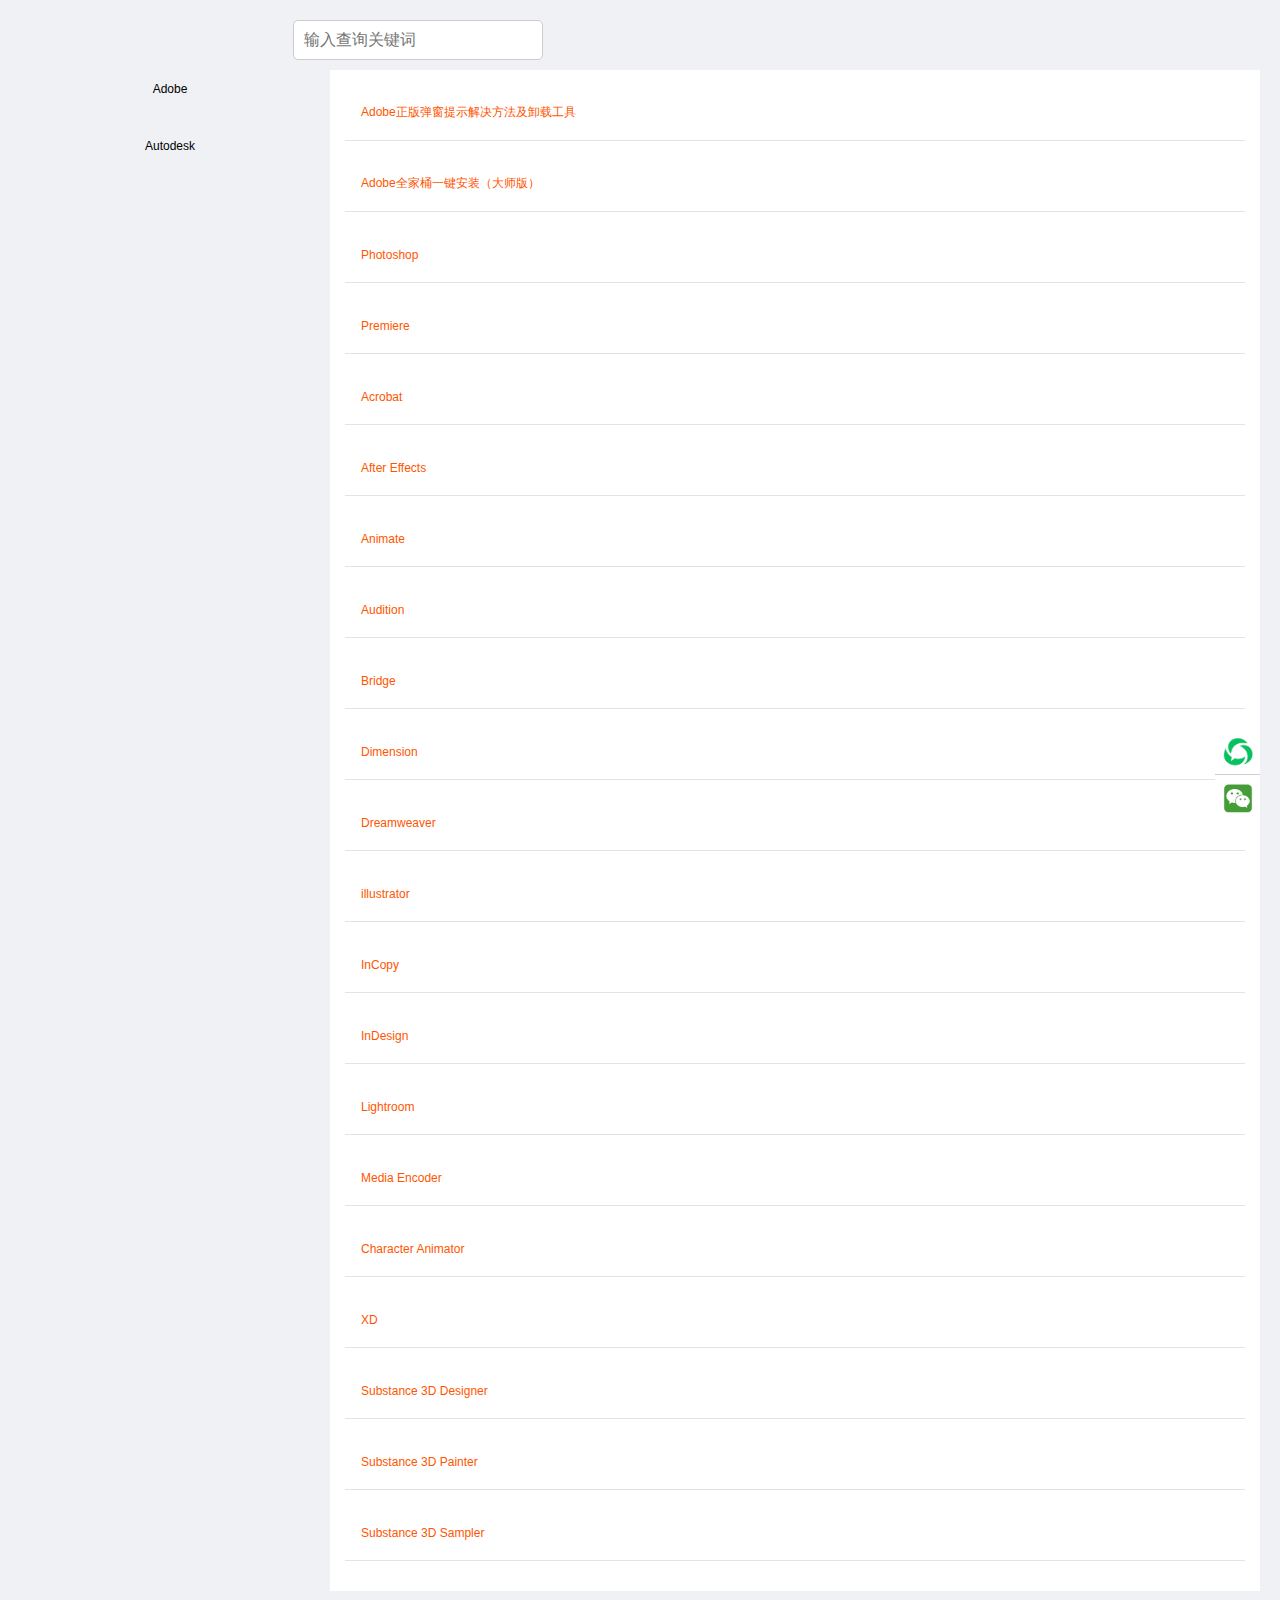
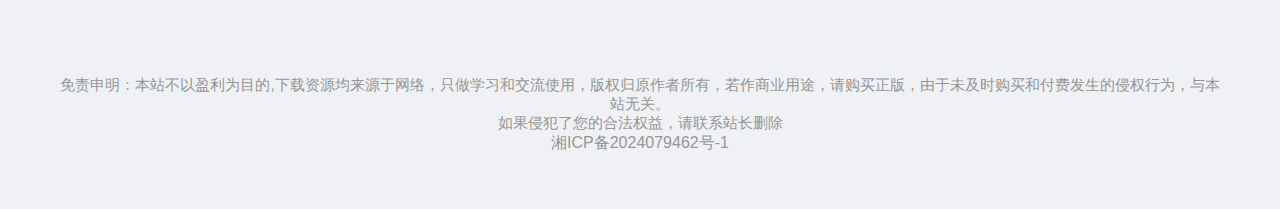
==== index.html @ 41252986 "1111" ====
<!DOCTYPE html>
<html lang="zh-Hans">
<head>
    <meta http-equiv="Content-Type" content="text/html; charset=UTF-8">

    <meta name="viewport" content="width=device-width, initial-scale=1.0">
    <title>光速软件</title>
    <link rel="icon" href="image/logo.png" type="image/x-icon">
    <link rel="stylesheet" href="css/index.css">
    <link rel="stylesheet" href="css/hm.css">
    <link rel="stylesheet" href="css/font_4030460_xd1n66hk97.css">
    <meta name="viewport" content="width=device-width, initial-scale=1.0">
    <script async src="https://www.googletagmanager.com/gtag/js?id=G-ZRT42NRY3V"></script>
    <script src="js/lan.js"></script>
    <script>
        window.dataLayer = window.dataLayer || [];

        function gtag() {
            dataLayer.push(arguments);
        }

        gtag('js', new Date());

        gtag('config', 'G-ZRT42NRY3V');
    </script>
</head>
<body mpa-version="9.1.1" mpa-extension-id="ibefaeehajgcpooopoegkifhgecigeeg">
<div class="search-container">
    <input type="text" id="searchInput" placeholder="输入查询关键词">
    <div id="dropdown" class="dropdown-menu"></div>
</div>
<div class="neirong">
    <div id="ruanjian" class="ruanjian">
        <div class="sidebar">
            <div id="rj" class="mulu" onclick="replaceContent('Adobe')">Adobe</div>
            <div id="jm" class="mulu" onclick="replaceContent('Autodesk')">Autodesk</div>
        </div>
        <div id="xiazai" class="xiazai">
            <div class="sw-title" onclick="toggleMenu(&#39;menu103&#39;, &#39;.sw-title103 .icon-icon_zuo&#39;)">
                    <span class="cursor sw-title103">
                        <i class="iconfont icon-icon_zuo down-arrow"></i>
                        <span style="margin-left: 10px;">Adobe正版弹窗提示解决方法及卸载工具
                        </span>
                    </span>
            </div>
            <div class="sw-item" id="menu103" style="display: none;">
                <div class="dlink">
                    <div class="link">
                        <img src="../image/lan.gif" data-src="ruanjian/image/adobe1.png" alt="Icon"
                             style="width: 25px; height: 25px; margin-left: 15px; border-radius: 10px;">
                        <a href="https://pan.quark.cn/s/2c8c87ca790f" target="_blank">Adobe正版弹窗提示解决方法及卸载工具</a>
                    </div>
                </div>
            </div>
            <div class="sw-title" onclick="toggleMenu(&#39;menu102&#39;, &#39;.sw-title102 .icon-icon_zuo&#39;)">
                    <span class="cursor sw-title102">
                        <i class="iconfont icon-icon_zuo down-arrow"></i>
                        <span style="margin-left: 10px;">Adobe全家桶一键安装（大师版）
                        </span>
                    </span>
            </div>
            <div class="sw-item" id="menu102" style="display: none;">
                <div class="dlink">
                    <div class="link">
                        <img src="../image/lan.gif" data-src="ruanjian/image/adobe1.png" alt="Icon"
                             style="width: 25px; height: 25px; margin-left: 15px; border-radius: 10px;">
                        <a href="https://pan.xunlei.com/s/VNqvPYjEjiKYJL6I2T5x1tEZA1?pwd=2b22#" target="_blank">Adobe 2024全家桶</a>
                    </div>
                </div>
            </div>
            <div class="sw-title" onclick="toggleMenu(&#39;menu1&#39;, &#39;.sw-title1 .icon-icon_zuo&#39;)">
                    <span class="cursor sw-title1">
                        <i class="iconfont icon-icon_zuo down-arrow"></i>
                        <span style="margin-left: 10px;">Photoshop
                        </span>
                    </span>
            </div>
            <div class="sw-item" id="menu1" style="display: none;">
                <div class="dlink">
                    <div class="link">
                        <img src="../image/lan.gif" data-src="image/Adobe%20Ps.svg" alt="Icon"
                             style="width: 25px; height: 25px; margin-left: 15px; border-radius: 10px;">
                        <a href="https://pan.xunlei.com/s/VO2e8FbjU6fLVr3q7qOLEqAyA1?pwd=mzqv#" target="_blank">Photoshop 2024 25.11</a>
                    </div>
                </div>
                <div class="dlink">
                    <div class="link">
                        <img src="../image/lan.gif" data-src="image/Adobe%20Ps.svg" alt="Icon"
                             style="width: 25px; height: 25px; margin-left: 15px; border-radius: 10px;">
                        <a href="https://pan.xunlei.com/s/VNtV4537bKFO6WXQ0riFUqqMA1?pwd=36fd#" target="_blank">Photoshop 2024</a>
                    </div>
                </div>
            </div>
            <div class="sw-title" onclick="toggleMenu(&#39;menu2&#39;, &#39;.sw-title2 .icon-icon_zuo&#39;)">
                    <span class="cursor sw-title2">
                        <i class="iconfont icon-icon_zuo down-arrow"></i>
                        <span style="margin-left: 10px;">Premiere</span>
                    </span>
            </div>
            <div class="sw-item" id="menu2" style="display: none;">
                <div class="dlink">
                    <div class="link">
                        <img src="../image/lan.gif" data-src="image/Adobe%20Pr.svg" alt="Icon"
                             style="width: 25px; height: 25px; margin-left: 15px; border-radius: 10px;">
                        <a href="https://pan.xunlei.com/s/VNzKEIqjTZFwhtNgFMYetYjhA1?pwd=7q4j#" target="_blank">Premiere 2024 24.4.1</a>
                    </div>
                </div>
                <div class="dlink">
                    <div class="link">
                        <img src="../image/lan.gif" data-src="image/Adobe%20Pr.svg" alt="Icon"
                             style="width: 25px; height: 25px; margin-left: 15px; border-radius: 10px;">
                        <a href="https://pan.quark.cn/s/8e64341b3ab7" target="_blank">Premiere 2024</a>
                    </div>
                </div>
            </div>
            <div class="sw-title" onclick="toggleMenu(&#39;menu3&#39;, &#39;.sw-title3 .icon-icon_zuo&#39;)">
                                <span class="cursor sw-title3">
                                    <i class="iconfont icon-icon_zuo down-arrow"></i>
                                    <span style="margin-left: 10px;">Acrobat</span>
                                </span>
            </div>
            <div class="sw-item" id="menu3" style="display: none;">
                <div class="dlink">
                    <div class="link">
                        <img src="../image/lan.gif" data-src="image/acrobat-reader.svg" alt="Icon"
                             style="width: 25px; height: 25px; margin-left: 15px; border-radius: 10px;">
                        <a href="https://pan.xunlei.com/s/VNudty76y7mUgXwCAKKdh-aGA1?pwd=mpzc#" target="_blank">Acrobat DC 2024</a>
                    </div>
                </div>
            </div>
            <div class="sw-title" onclick="toggleMenu(&#39;menu4&#39;, &#39;.sw-title4 .icon-icon_zuo&#39;)">
                    <span class="cursor sw-title4">
                        <i class="iconfont icon-icon_zuo down-arrow"></i>
                        <span style="margin-left: 10px;">After Effects</span>
                    </span>
            </div>
            <div class="sw-item" id="menu4" style="display: none;">
                <div class="dlink">
                    <div class="link">
                        <img src="../image/lan.gif" data-src="image/Adobe%20Ae.svg" alt="Icon"
                             style="width: 25px; height: 25px; margin-left: 15px; border-radius: 10px;">
                        <a href="https://pan.quark.cn/s/bebbfc5ec849" target="_blank">After Effects 2024</a>
                    </div>
                </div>
            </div>
            <div class="sw-title" onclick="toggleMenu(&#39;menu5&#39;, &#39;.sw-title5 .icon-icon_zuo&#39;)">
                    <span class="cursor sw-title5">
                        <i class="iconfont icon-icon_zuo down-arrow"></i>
                        <span style="margin-left: 10px;">Animate</span>
                    </span>
            </div>
            <div class="sw-item" id="menu5" style="display: none;">
                <div class="dlink">
                    <div class="link">
                        <img src="../image/lan.gif" data-src="image/Adobe%20An.svg" alt="Icon"
                             style="width: 25px; height: 25px; margin-left: 15px; border-radius: 10px;">
                        <a href="https://pan.quark.cn/s/de5ef2f437f2" target="_blank">Animate 2024</a>
                    </div>
                </div>
            </div>
            <div class="sw-title" onclick="toggleMenu(&#39;menu6&#39;, &#39;.sw-title6 .icon-icon_zuo&#39;)">
                    <span class="cursor sw-title6">
                        <i class="iconfont icon-icon_zuo down-arrow"></i>
                        <span style="margin-left: 10px;">Audition</span>
                    </span>
            </div>
            <div class="sw-item" id="menu6" style="display: none;">
                <div class="dlink">
                    <div class="link">
                        <img src="../image/lan.gif" data-src="image/Adobe%20Au.svg" alt="Icon"
                             style="width: 25px; height: 25px; margin-left: 15px; border-radius: 10px;">
                        <a href="https://pan.quark.cn/s/5743d2e132d9" target="_blank">Audition 2024</a>
                    </div>
                </div>
            </div>
            <div class="sw-title" onclick="toggleMenu(&#39;menu7&#39;, &#39;.sw-title7 .icon-icon_zuo&#39;)">
                                <span class="cursor sw-title7">
                                    <i class="iconfont icon-icon_zuo down-arrow"></i>
                                    <span style="margin-left: 10px;">Bridge</span>
                                </span>
            </div>
            <div class="sw-item" id="menu7" style="display: none;">
                <div class="dlink">
                    <div class="link">
                        <img src="../image/lan.gif" data-src="image/Adobe%20Br.svg" alt="Icon"
                             style="width: 25px; height: 25px; margin-left: 15px; border-radius: 10px;">
                        <a href="https://pan.quark.cn/s/fc6a4c4309b6" target="_blank">Bridge 2024</a>
                    </div>
                </div>
            </div>
            <div class="sw-title" onclick="toggleMenu(&#39;menu9&#39;, &#39;.sw-title9 .icon-icon_zuo&#39;)">
                                <span class="cursor sw-title9">
                                    <i class="iconfont icon-icon_zuo down-arrow"></i>
                                    <span style="margin-left: 10px;">Dimension</span>
                                </span>
            </div>
            <div class="sw-item" id="menu9" style="display: none;">
                <div class="dlink">
                    <div class="link">
                        <img src="../image/lan.gif" data-src="image/ADOBE%20DN.svg" alt="Icon"
                             style="width: 25px; height: 25px; margin-left: 15px; border-radius: 10px;">
                        <a href="https://pan.xunlei.com/s/VNrA33SsYPeEr0uvig__TDpiA1?pwd=mf7v#" target="_blank">Dimension 2022</a>
                    </div>
                </div>
            </div>
            <div class="sw-title" onclick="toggleMenu(&#39;menu10&#39;, &#39;.sw-title10 .icon-icon_zuo&#39;)">
                                <span class="cursor sw-title10">
                                    <i class="iconfont icon-icon_zuo down-arrow"></i>
                                    <span style="margin-left: 10px;">Dreamweaver</span>
                                </span>
            </div>
            <div class="sw-item" id="menu10" style="display: none;">
                <div class="dlink">
                    <div class="link">
                        <img src="../image/lan.gif" data-src="image/Adobe%20Dw.svg" alt="Icon"
                             style="width: 25px; height: 25px; margin-left: 15px; border-radius: 10px;">
                        <a href="https://pan.quark.cn/s/5243fe6e7e44" target="_blank">Dreamweaver 2021</a>
                    </div>
                </div>
            </div>
            <div class="sw-title" onclick="toggleMenu(&#39;menu11&#39;, &#39;.sw-title11 .icon-icon_zuo&#39;)">
                                <span class="cursor sw-title11">
                                    <i class="iconfont icon-icon_zuo down-arrow"></i>
                                    <span style="margin-left: 10px;">illustrator</span>
                                </span>
            </div>
            <div class="sw-item" id="menu11" style="display: none;">
                <div class="dlink">

                    <div class="link">
                        <img src="../image/lan.gif" data-src="image/Adobe%20Ai.svg" alt="Icon"
                             style="width: 25px; height: 25px; margin-left: 15px; border-radius: 10px;">
                        <a href="https://pan.quark.cn/s/42eea2b2364f" target="_blank">illustrator 2024</a>
                    </div>
                </div>
            </div>
            <div class="sw-title" onclick="toggleMenu(&#39;menu12&#39;, &#39;.sw-title12 .icon-icon_zuo&#39;)">
                                <span class="cursor sw-title12">
                                    <i class="iconfont icon-icon_zuo down-arrow"></i>
                                    <span style="margin-left: 10px;">InCopy</span>
                                </span>
            </div>
            <div class="sw-item" id="menu12" style="display: none;">
                <div class="dlink">
                    <div class="link">
                        <img src="../image/lan.gif" data-src="image/Adobe%20Ic.svg" alt="Icon"
                             style="width: 25px; height: 25px; margin-left: 15px; border-radius: 10px;">
                        <a href="https://pan.quark.cn/s/b251599d9655" target="_blank">InCopy 2024</a>
                    </div>
                </div>
            </div>
            <div class="sw-title" onclick="toggleMenu(&#39;menu13&#39;, &#39;.sw-title13 .icon-icon_zuo&#39;)">
                                <span class="cursor sw-title11">
                                    <i class="iconfont icon-icon_zuo down-arrow"></i>
                                    <span style="margin-left: 10px;">InDesign</span>
                                </span>
            </div>
            <div class="sw-item" id="menu13" style="display: none;">
                <div class="dlink">
                    <div class="link">
                        <img src="../image/lan.gif" data-src="image/Adobe%20Id.svg" alt="Icon"
                             style="width: 25px; height: 25px; margin-left: 15px; border-radius: 10px;">
                        <a href="https://pan.quark.cn/s/0a7dee88a8ca" target="_blank">InDesign 2024</a>
                    </div>
                </div>
            </div>
            <div class="sw-title" onclick="toggleMenu(&#39;menu14&#39;, &#39;.sw-title14 .icon-icon_zuo&#39;)">
                                <span class="cursor sw-title14">
                                    <i class="iconfont icon-icon_zuo down-arrow"></i>
                                    <span style="margin-left: 10px;">Lightroom</span>
                                </span>
            </div>
            <div class="sw-item" id="menu14" style="display: none;">
                <div class="dlink">
                    <div class="link">
                        <img src="../image/lan.gif" data-src="image/lrc.ico" alt="Icon"
                             style="width: 25px; height: 25px; margin-left: 15px; border-radius: 10px;">
                        <a href="https://pan.xunlei.com/s/VO2Y_fknSgCaigdmSlv94MkDA1?pwd=zd38#" target="_blank">Lightroom Classic 2024 13.4</a>
                    </div>
                </div>
                <div class="dlink">
                    <div class="link">
                        <img src="../image/lan.gif" data-src="image/lrc.ico" alt="Icon"
                             style="width: 25px; height: 25px; margin-left: 15px; border-radius: 10px;">
                        <a href="https://pan.xunlei.com/s/VNtV4-0FuW16lvT7afc5PxKhA1?pwd=k4yu#" target="_blank">Lightroom Classic 2024</a>
                    </div>
                </div>
            </div>
            <div class="sw-title" onclick="toggleMenu(&#39;menu16&#39;, &#39;.sw-title16 .icon-icon_zuo&#39;)">
                                <span class="cursor sw-title16">
                                    <i class="iconfont icon-icon_zuo down-arrow"></i>
                                    <span style="margin-left: 10px;">Media Encoder</span>
                                </span>
            </div>
            <div class="sw-item" id="menu16" style="display: none;">
                <div class="dlink">
                    <div class="link">
                        <img src="../image/lan.gif" data-src="ruanjian/image/me.png" alt="Icon"
                             style="width: 25px; height: 25px; margin-left: 15px; border-radius: 10px;">
                        <a href="https://pan.xunlei.com/s/VNsqpyQLCKu60bdbzIOpTOw1A1?pwd=6ii9#" target="_blank">Media Encoder 2024</a>
                    </div>
                </div>
            </div>
            <div class="sw-title" onclick="toggleMenu(&#39;menu17&#39;, &#39;.sw-title17 .icon-icon_zuo&#39;)">
                                <span class="cursor sw-title17">
                                    <i class="iconfont icon-icon_zuo down-arrow"></i>
                                    <span style="margin-left: 10px;">Character Animator</span>
                                </span>
            </div>
            <div class="sw-item" id="menu17" style="display: none;">
                <div class="dlink">
                    <div class="link">
                        <img src="../image/lan.gif" data-src="ruanjian/image/Character.png" alt="Icon"
                             style="width: 25px; height: 25px; margin-left: 15px; border-radius: 10px;">
                        <a href="https://pan.xunlei.com/s/VNo6NWnoyyhzSlT13cCYGVWeA1?pwd=gayx" target="_blank">Character Animator 2024</a>
                    </div>
                </div>
            </div>
            <div class="sw-title" onclick="toggleMenu(&#39;menu18&#39;, &#39;.sw-title18 .icon-icon_zuo&#39;)">
                                <span class="cursor sw-title18">
                                    <i class="iconfont icon-icon_zuo down-arrow"></i>
                                    <span style="margin-left: 10px;">XD</span>
                                </span>
            </div>
            <div class="sw-item" id="menu18" style="display: none;">
                <div class="dlink">
                    <div class="link">
                        <img src="../image/lan.gif" data-src="ruanjian/image/XD.png" alt="Icon"
                             style="width: 25px; height: 25px; margin-left: 15px; border-radius: 10px;">
                        <a href="https://pan.xunlei.com/s/VNqaFGeuFJ9XqL05KHqPo0IcA1?pwd=8xgw#" target="_blank">Adobe XD 55.1</a>
                    </div>
                </div>
            </div>
            <div class="sw-title" onclick="toggleMenu(&#39;menu19&#39;, &#39;.sw-title19 .icon-icon_zuo&#39;)">
                                <span class="cursor sw-title19">
                                    <i class="iconfont icon-icon_zuo down-arrow"></i>
                                    <span style="margin-left: 10px;">Substance 3D Designer</span>
                                </span>
            </div>
            <div class="sw-item" id="menu19" style="display: none;">
                <div class="dlink">
                    <div class="link">
                        <img src="../image/lan.gif" data-src="ruanjian/image/111/ds.png" alt="Icon"
                             style="width: 25px; height: 25px; margin-left: 15px; border-radius: 10px;">
                        <a href="https://pan.xunlei.com/s/VNx_f1B0gXkn-5i91GhYMNRNA1?pwd=ak5b#" target="_blank">Substance 3D 2024</a>
                    </div>
                </div>
            </div>
            <div class="sw-title" onclick="toggleMenu(&#39;menu20&#39;, &#39;.sw-title20 .icon-icon_zuo&#39;)">
                                <span class="cursor sw-title20">
                                    <i class="iconfont icon-icon_zuo down-arrow"></i>
                                    <span style="margin-left: 10px;">Substance 3D Painter</span>
                                </span>
            </div>
            <div class="sw-item" id="menu20" style="display: none;">
                <div class="dlink">
                    <div class="link">
                        <img src="../image/lan.gif" data-src="ruanjian/image/111/pt.png" alt="Icon"
                             style="width: 25px; height: 25px; margin-left: 15px; border-radius: 10px;">
                        <a href="https://pan.xunlei.com/s/VNx_f1B0gXkn-5i91GhYMNRNA1?pwd=ak5b#" target="_blank">Substance 3D 2024</a>
                    </div>
                </div>
            </div>
            <div class="sw-title" onclick="toggleMenu(&#39;menu21&#39;, &#39;.sw-title21 .icon-icon_zuo&#39;)">
                                <span class="cursor sw-title21">
                                    <i class="iconfont icon-icon_zuo down-arrow"></i>
                                    <span style="margin-left: 10px;">Substance 3D Sampler</span>
                                </span>
            </div>
            <div class="sw-item" id="menu21" style="display: none;">
                <div class="dlink">
                    <div class="link">
                        <img src="../image/lan.gif" data-src="ruanjian/image/111/sa.png" alt="Icon"
                             style="width: 25px; height: 25px; margin-left: 15px; border-radius: 10px;">
                        <a href="https://pan.xunlei.com/s/VNx_f1B0gXkn-5i91GhYMNRNA1?pwd=ak5b#" target="_blank">Substance 3D 2024</a>
                    </div>
                </div>
            </div>
        </div>

    </div>
    <!-- 在HTML中添加图标 -->
    <div class="bottom-right">
        <div class="icon-wechat tooltip bottom-icon">
            <span class="icon-link">
                <!-- 使用<img>标签来引入本地的图标 -->
                <span class="icon"><img src="image/gzhlog.jpg" alt="公众号图标"></span>
                <span class="text">关注公众号</span>
            </span>
            <div class="qrcode">
                <img src="image/vxgzh.jpg" alt="公众号二维码">
            </div>
        </div>
        <div class="icon-appreciation tooltip bottom-icon">
                <span class="icon-link">
                    <!-- 使用<img>标签来引入本地的图标 -->
                    <span class="icon"><img src="image/wxlog.jpg" alt="微信图标"></span>
                    <span class="text">添加微信</span>
                </span>
            <div class="qrcode">
                <img src="image/wx.jpg" alt="微信二维码">
            </div>
        </div>
    </div>
</div>
<!--<div class="ad" style="display: block;">-->
<!--    <a href="http://saler.uuhfl.com/saller-h5/search/v2?type=shop&accountId=28103">-->
<!--        <img src="image/dhk.png" alt="图标" title="点击领取">-->
<!--    </a>-->
<!--</div>-->
<!--<div class="ad" style="display: block;">-->
<!--    <a href="https://app.gantanhao.com/#/pages/login/login?from=BCCF">-->
<!--        <img src="ruanjian/image/daili.jpg" alt="图标" title="点击领取">-->
<!--    </a>-->
<!--</div>-->
<footer>
    <p style="font-size: 15px;">
        免责申明：本站不以盈利为目的,下载资源均来源于网络，只做学习和交流使用，版权归原作者所有，若作商业用途，请购买正版，由于未及时购买和付费发生的侵权行为，与本站无关。</p>
    <p style="font-size: 15px;">如果侵犯了您的合法权益，请联系站长删除</p>

    <a href="https://beian.miit.gov.cn">
        湘ICP备2024079462号-1
    </a>
</footer>
<script src="js/index.js"></script>
<script src="js/hm.js"></script>
<script>
    var currentPage = "Adobe";
</script>
</body>
</html>
---- css/index.css ----
* {
    padding: 0;
    margin: 0;
    text-decoration: none;
    list-style: none;
    font-family: -apple-system, HarmonyOS_Regular, HarmonyOS_Medium, BlinkMacSystemFont, Segoe UI, Roboto, Helvetica Neue, Arial, Noto Sans, sans-serif, Apple Color Emoji, Segoe UI Emoji, Segoe UI Symbol, Noto Color Emoji !important;
}

a, a:link, a:visited, a:hover, a:active {
    text-decoration: none;
    color: inherit;
}

body {
    background-color: rgb(239, 241, 245);

}

.header {
    display: flex;
    background-color: rgb(252, 187, 123);
    height: 0;
    justify-content: center;
    align-items: center;
}

.navbar {
    width: 100%;
    height: 100px;
    display: flex;
    background-color: #f2f2f2;
    justify-content: center; /* 居中显示 */
    overflow: hidden;
}



/* 导航链接样式 */
.navbar div {
    float: left;
    display: block;
    color: rgb(148, 127, 32);
    text-align: center;
    padding: 14px 16px;
    text-decoration: none;
    justify-content: center;
    font-size: 30px;
}

/* 鼠标悬停效果 */
.navbar div:hover {
    background-color: rgb(214, 218, 224);
    color: black;
}

.lanmu {
    display: flex;
    height: 35px;
    margin: 25px;
    justify-content: center;
    align-items: center;
    background-color: rgb(239, 241, 245);
    border-radius: 5px;
}

.logo {
    display: flex;
    flex-direction: column;
    align-items: center;
}

.logo img {
    height: 0;
    width: 0;
}

.jieshao {
    display: flex;
    height: 100px;
    justify-content: center;
    align-items: center;
    color: rgb(148, 127, 32);
    font-size: 18px;
}

.jieshao a {
    height: 40px;
    display: flex;
    width: 700px;
    justify-content: center;
    align-items: center;
    border-bottom: 1px solid rgb(214, 218, 224);
    padding-bottom: 15px;
}

.neirong {
    display: flex;
    justify-content: center;
    align-items: center;
    padding-bottom: 50px;
    margin-left: 21%;
    width: 60%;
}

.ruanjian {
    display: flex;
    width: 100%;
    justify-content: center;
    height: auto;
}

.sidebar {
    display: flex;
    flex-direction: column;
    width: 15%;
}

.mulu {
    display: flex;
    height: 43px;
    margin: 2px;
    padding: 5px;
    justify-content: center;
    align-items: center;
    background-color: rgb(239, 241, 245);
    border-radius: 5px;
    font-size: 20px;
    font-weight: 500;
}

/* 鼠标悬停效果 */
.mulu:hover {
    background-color: rgb(214, 218, 224);
    color: black;
}

.xiazai {
    display: block;
    width: 85%;
    flex-wrap: wrap;
    margin-left: 10px;
    margin-top: 10px;
    background-color: white;
    padding: 15px;
}

.shiping div{
    float: left;
    padding: 14px 16px;
}

.video-image-container{
    position: relative;
    width: 150px;
    height: 150px;
    margin: 0 auto;
}

.video-image-container a img{
    position: relative;
    width: 150px;
    height: 120px;
    margin: 0 auto;
}

/* 鼠标悬停效果 */
.video-image-container:hover {
    background-color: rgb(214, 218, 224);
    color: black;
}

.sw-title {
    cursor: pointer;
    display: flex;
    height: 55px;
    align-items: center;
    color: #ff5500;
    font-size: 22px;
    font-weight: 500;
    margin-bottom: 15px;
    border-bottom: 1px solid rgb(224, 228, 233);
}

.sw-item img {
    width: 800px;
}

.sw-title span {
    display: flex;
    align-items: center;
}

.down-arrow {
    align-self: center;
    color: #ff5d5d;
    cursor: pointer;
    display: inline-block;
    margin: 0 -8px 0 0;
    vertical-align: middle;
    transition: .1s linear;
}

.cursor {
    cursor: pointer;
}

i.iconfont {
    font-size: 18px;
    font-weight: bold;
}

.sw-item {
    display: flex;
    flex-wrap: wrap;
}

.dlink {
    display: flex;
    width: 50%;
}

.link {
    display: flex;
    margin: 10px;
    width: 300px;
    height: 50px;
    align-items: center;
    background-color: rgba(247, 247, 247, 0.822);
    border-radius: 8px;
    transition: background-color 1s;
    cursor: pointer;

}

.link:hover {
    background-color: #ffe59d; /* 设置鼠标悬停时的背景颜色 */
}

.link a {
    width: 500px;
    font-size: 18px;
    margin: 5px;
    font-weight: 500;
    color: rgba(0, 0, 0, 0.9);
}

.ad {
    position: absolute;
    top: 190px;
    margin-left: 10px;
    /*margin-left: 82%;*/
    display: none;
    width: 19%;
}

.ad img {
    position: relative;
    width: 100%;
    align-items: center;
}

.ad-text {
    display: block;
    font-size: 13px;
}



#xunlei{
    animation: blinker 1s linear infinite;
}

#kuake{
    animation: blinker 1s linear infinite;
}

.lad1 {
    position: absolute;
    top: 50px;
    margin-left: 10px;
    display: none;
    width: 19%;
}

.lad1 .dlink .link a{
    color: #ff5d5d;
    font-size: 22px;
}

.lad2 {
    position: absolute;
    top: 110px;
    margin-left: 10px;
    display: none;
    width: 19%;
}

.lad2 .dlink .link a{
    color: #ff5d5d;
    font-size: 22px;
}

@keyframes blinker {
    0% {
        opacity: 1;
    }
    50% {
        opacity: 0;
    }
    100% {
        opacity: 1;
    }
}

.lad {
    position: absolute;
    top: 400px;
    margin-left: 10px;
    display: none;
    width: 19%;
}

.lad img {
    position: relative;
    width: 100%;
    align-items: center;
}

.lad-text {
    display: block;
    font-size: 13px;
}

.bottom-right {
    display: block;
    width: 60px;
    position: fixed;
    right: 5px;
    bottom: 80px;
    right: 20px;
}

.tooltip {
    height: 65px;
}

.icon-wechat {
    border-bottom: 1px solid #cecece; /* 在.icon-wechat下方添加一条线 */
}

.bottom-icon {
    display: flex;
    justify-content: center;
    align-items: center;
    position: relative; /* 设置为relative以便内部的absolute元素可以相对于这个元素定位 */
}

.tooltip {
    cursor: pointer; /* 当鼠标悬停在图标上时，光标变为手掌形状 */
}

.icon-link .icon img {
    position: absolute;
    top: 50%;
    left: 50%;
    transform: translate(-50%, -50%); /* 使用transform来确保元素完全居中 */
}

.tooltip {
    background-color: #fff;
}

.icon img {
    width: 40px; /* 设置图标的宽度 */
}

/* 默认情况下，隐藏二维码 */
.parent-element {
    position: relative; /* 设置为relative以便内部的absolute元素可以相对于这个元素定位 */
}

.parent-element:hover .qrcode {
    visibility: visible; /* 当鼠标悬停在父元素上时，二维码变为可见 */
    opacity: 1; /* 当鼠标悬停在父元素上时，二维码变为不透明 */
}

.qrcode {
    display: flex;
    justify-content: center;
    align-items: center;
    background-color: #b8b8b8;
    margin-right: 10px; /* 设置离右边图标的距离 */
    position: absolute;
    right: 100%; /* 这会将二维码图片放在元素的左边 */
    visibility: hidden; /* 默认情况下，二维码是隐藏的 */
    opacity: 0; /* 默认情况下，二维码是透明的 */
    transition: visibility 0.5s, opacity 0.5s linear; /* 这会在0.5秒内改变二维码的可见性和透明度 */
}

.qrcode img {
    width: 180px;
}

.icon-wechat:hover .qrcode,
.icon-appreciation:hover .qrcode {
    visibility: visible; /* 当鼠标悬停在图标上时，二维码变为可见 */
    opacity: 1; /* 当鼠标悬停在图标上时，二维码变为不透明 */
}

.qrcode img {
    margin: 10px;
}

/* 当鼠标悬停在图标上时，显示二维码 */
.icon-wechat:hover .qrcode,
.icon-appreciation:hover .qrcode {
    display: block;
}

/* 默认情况下，隐藏文字和二维码 */
.icon-link .text {
    display: none;
}

/* 默认情况下，显示图标 */
.icon-link .icon img {
    display: block;
}

/* 当鼠标悬停在图标上时，显示文字和二维码，隐藏图标 */
.icon-wechat:hover .text,
.icon-wechat:hover .qrcode,
.icon-appreciation:hover .text,
.icon-appreciation:hover .qrcode {
    display: block;
}

.icon-wechat:hover .icon img,
.icon-appreciation:hover .icon img {
    display: none;
}

/* 当鼠标悬停在图标上时，显示文字和二维码，隐藏图标 */
.icon-wechat:hover .text,
.icon-appreciation:hover .text {
    display: block;
    font-size: 14px; /* 设置文字大小 */
    color: rgb(42, 172, 177);
    font-weight: bold;
    text-align: center; /* 设置文字居中 */
}


footer {
    color: #969696;
    padding: 35px;
    text-align: center;
}

@media screen and (max-width: 1280px) {
    /* 当屏幕宽度小于等于1280px时应用的样式 */
    .ad {
        width: 0;
    }
    .search-container {
        margin-left: 0;
        position: relative;
        display: inline-block;
        width: 250px; /* 可以根据需要调整宽度 */
    }

    .lad {
        width: 0;
    }

    .jieshao a {
        width: 100%;
    }

    .dlink {
        width: 100%;
    }

    .link {
        width: auto;
        margin: 5px;
    }

    .link a {
        width: auto;
        font-size: 10px;
    }

    .neirong {
        width: 100%;
        margin-left: 0;
        justify-content: center;
    }

    .ruanjian {
        width: 100%;
        flex-direction: row;
    }

    .xiazai {
        width: 75%;
    }

    .sidebar {
        width: 25%;
    }

    .mulu {
        font-size: 12px;
    }

    .sw-title {
        font-size: 12px;
    }

    .bottom-right {
        width: 45px;
    }

    .icon img {
        width: 30px; /* 设置图标的宽度 */
    }

    .tooltip {
        height: 45px;
    }

    .navbar {
        height: 65px;
    }

    .lanmu {
        margin: 0;
    }
    .navbar div {
        font-size: 20px;
    }

    .lad1 {
        position: absolute;
        top: 0px;
        margin-left: -2px;
        display: none;
    }

    .lad1 .dlink .link a{
        font-size: 0;
    }

    .lad1 .dlink .link a img{
        width: 30px;
        height: 30px;
        margin: 2px;
    }

    .lad2 {
        position: absolute;
        top: 40px;
        margin-left: -2px;
        display: none;
    }

    .lad2 .dlink .link a{
        font-size: 0;
    }
    .lad2 .dlink .link a img{
        width: 30px;
        height: 30px;
        margin: 2px;
    }

}

@media screen and (max-width: 1080px) {
    .header {
        height: 240px;
    }

    .logo img {
        height: 242px;
        width: 400px;
    }
}
---- css/hm.css ----
/* 通用样式 */
body {
    font-family: Arial, sans-serif;
    margin: 20px;
}

/* 搜索容器样式 */
.search-container {
    margin-left: 22%;
    position: relative;
    display: inline-block;
    width: 250px; /* 可以根据需要调整宽度 */
}

/* 输入框样式 */
.search-container input[type="text"] {
    width: 100%;
    padding: 10px;
    font-size: 16px;
    border: 1px solid #ccc;
    border-radius: 5px; /* 圆角 */
    box-sizing: border-box; /* 保证内边距和边框不会影响宽度 */
    transition: border-color 0.3s ease; /* 平滑过渡效果 */
}

/* 输入框聚焦时样式 */
.search-container input[type="text"]:focus {
    border-color: #4CAF50; /* 绿色边框表示聚焦 */
    outline: none; /* 移除默认的聚焦轮廓 */
}

/* 下拉菜单样式 */
.dropdown-menu {
    position: absolute;
    top: 100%;
    left: 0;
    right: 0;
    background-color: #fff;
    border: 1px solid #ccc;
    border-radius: 0 0 5px 5px; /* 下拉菜单底部圆角 */
    max-height: 200px;
    overflow-y: auto;
    display: none;
    z-index: 1;
}

/* 下拉菜单选项样式 */
.dropdown-menu a {
    display: block;
    padding: 10px;
    text-decoration: none;
    color: #333;
    border-bottom: 1px solid #f0f0f0; /* 选项间的分隔线 */
}

/* 最后一个选项样式，移除底部边框 */
.dropdown-menu a:last-child {
    border-bottom: none;
}

/* 选项鼠标悬停样式 */
.dropdown-menu a:hover {
    background-color: #f0f0f0;
}
---- css/font_4030460_xd1n66hk97.css ----
@font-face {
  font-family: "iconfont"; /* Project id 4030460 */
  src: url('//at.alicdn.com/t/c/font_4030460_xd1n66hk97.woff2?t=1693228993278') format('woff2'),
       url('//at.alicdn.com/t/c/font_4030460_xd1n66hk97.woff?t=1693228993278') format('woff'),
       url('//at.alicdn.com/t/c/font_4030460_xd1n66hk97.ttf?t=1693228993278') format('truetype');
}

.iconfont {
  font-family: "iconfont" !important;
  font-size: 16px;
  font-style: normal;
  -webkit-font-smoothing: antialiased;
  -moz-osx-font-smoothing: grayscale;
}

.icon-icon_zuo:before {
  content: "\e64a";
}
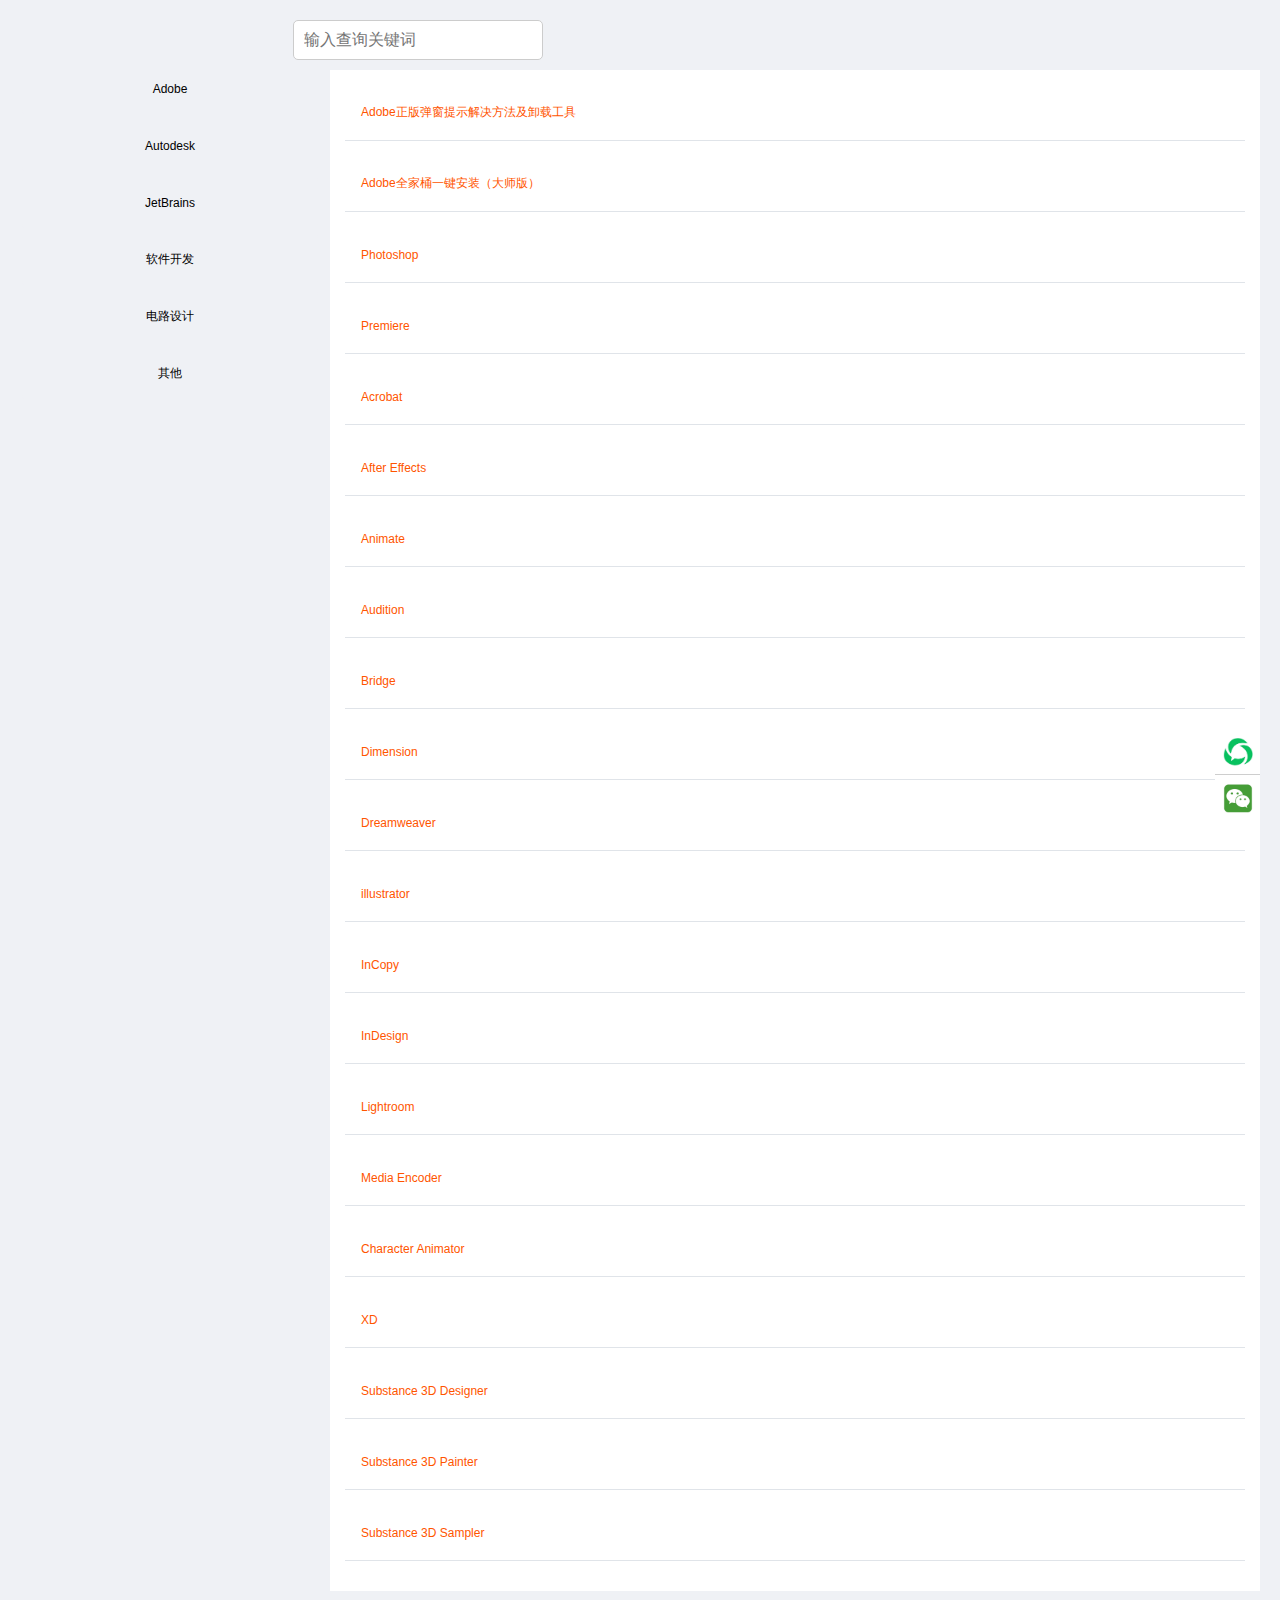
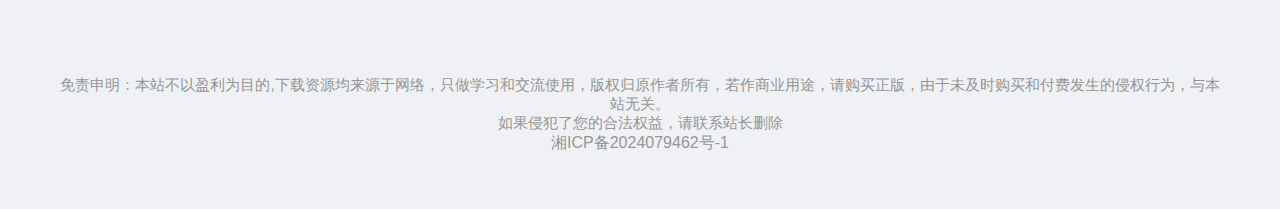
==== commit 4f6168e8: "1111" ====
--- a/index.html
+++ b/index.html
@@ -34,6 +34,12 @@
         <div class="sidebar">
             <div id="rj" class="mulu" onclick="replaceContent('Adobe')">Adobe</div>
             <div id="jm" class="mulu" onclick="replaceContent('Autodesk')">Autodesk</div>
+            <div id="jb" class="mulu" onclick="replaceContent('JetBrains')">JetBrains</div>
+            <div id="rjkf" class="mulu" onclick="replaceContent('软件开发')">软件开发</div>
+            <div id="dlsj" class="mulu" onclick="replaceContent('电路设计')">电路设计</div>
+            <div id="qt" class="mulu" onclick="replaceContent('其他')">其他</div>
+
+
         </div>
         <div id="xiazai" class="xiazai">
             <div class="sw-title" onclick="toggleMenu(&#39;menu103&#39;, &#39;.sw-title103 .icon-icon_zuo&#39;)">
@@ -64,7 +70,7 @@
                     <div class="link">
                         <img src="../image/lan.gif" data-src="ruanjian/image/adobe1.png" alt="Icon"
                              style="width: 25px; height: 25px; margin-left: 15px; border-radius: 10px;">
-                        <a href="https://pan.xunlei.com/s/VNqvPYjEjiKYJL6I2T5x1tEZA1?pwd=2b22#" target="_blank">Adobe 2024全家桶</a>
+                        <a href="https://pan.xunlei.com/s/VO9ZgMZTZlpVOEv1-7yc6UO0A1?pwd=yi7m#" target="_blank">Adobe 2024全家桶</a>
                     </div>
                 </div>
             </div>
@@ -80,14 +86,14 @@
                     <div class="link">
                         <img src="../image/lan.gif" data-src="image/Adobe%20Ps.svg" alt="Icon"
                              style="width: 25px; height: 25px; margin-left: 15px; border-radius: 10px;">
-                        <a href="https://pan.xunlei.com/s/VO2e8FbjU6fLVr3q7qOLEqAyA1?pwd=mzqv#" target="_blank">Photoshop 2024 25.11</a>
+                        <a href="https://pan.xunlei.com/s/VO9ZgitZthQJA3jech55lXDkA1?pwd=4r6e#" target="_blank">Photoshop 2024 25.11</a>
                     </div>
                 </div>
                 <div class="dlink">
                     <div class="link">
                         <img src="../image/lan.gif" data-src="image/Adobe%20Ps.svg" alt="Icon"
                              style="width: 25px; height: 25px; margin-left: 15px; border-radius: 10px;">
-                        <a href="https://pan.xunlei.com/s/VNtV4537bKFO6WXQ0riFUqqMA1?pwd=36fd#" target="_blank">Photoshop 2024</a>
+                        <a href="https://pan.xunlei.com/s/VO9Zh0nwU-HW8ZfEfbRkbBBSA1?pwd=iduy#" target="_blank">Photoshop 2024</a>
                     </div>
                 </div>
             </div>
@@ -102,7 +108,7 @@
                     <div class="link">
                         <img src="../image/lan.gif" data-src="image/Adobe%20Pr.svg" alt="Icon"
                              style="width: 25px; height: 25px; margin-left: 15px; border-radius: 10px;">
-                        <a href="https://pan.xunlei.com/s/VNzKEIqjTZFwhtNgFMYetYjhA1?pwd=7q4j#" target="_blank">Premiere 2024 24.4.1</a>
+                        <a href="https://pan.xunlei.com/s/VO9ZhO7yDtSCJ6iviINdKV4_A1?pwd=h3ar#" target="_blank">Premiere 2024 24.4.1</a>
                     </div>
                 </div>
                 <div class="dlink">
@@ -124,7 +130,7 @@
                     <div class="link">
                         <img src="../image/lan.gif" data-src="image/acrobat-reader.svg" alt="Icon"
                              style="width: 25px; height: 25px; margin-left: 15px; border-radius: 10px;">
-                        <a href="https://pan.xunlei.com/s/VNudty76y7mUgXwCAKKdh-aGA1?pwd=mpzc#" target="_blank">Acrobat DC 2024</a>
+                        <a href="https://pan.xunlei.com/s/VO9ZiNN_F01TBjaOktqmNFTiA1?pwd=35xx#" target="_blank">Acrobat DC 2024</a>
                     </div>
                 </div>
             </div>
@@ -154,7 +160,7 @@
                     <div class="link">
                         <img src="../image/lan.gif" data-src="image/Adobe%20An.svg" alt="Icon"
                              style="width: 25px; height: 25px; margin-left: 15px; border-radius: 10px;">
-                        <a href="https://pan.quark.cn/s/de5ef2f437f2" target="_blank">Animate 2024</a>
+                        <a href="https://pan.xunlei.com/s/VO9ZidaChASkTUoPEOGzi_M9A1?pwd=hp9z#" target="_blank">Animate 2024</a>
                     </div>
                 </div>
             </div>
@@ -199,7 +205,7 @@
                     <div class="link">
                         <img src="../image/lan.gif" data-src="image/ADOBE%20DN.svg" alt="Icon"
                              style="width: 25px; height: 25px; margin-left: 15px; border-radius: 10px;">
-                        <a href="https://pan.xunlei.com/s/VNrA33SsYPeEr0uvig__TDpiA1?pwd=mf7v#" target="_blank">Dimension 2022</a>
+                        <a href="https://pan.xunlei.com/s/VO9Zj4JFErfnXKUcRfxHVjqqA1?pwd=8x3y#" target="_blank">Dimension 2022</a>
                     </div>
                 </div>
             </div>
@@ -230,7 +236,7 @@
                     <div class="link">
                         <img src="../image/lan.gif" data-src="image/Adobe%20Ai.svg" alt="Icon"
                              style="width: 25px; height: 25px; margin-left: 15px; border-radius: 10px;">
-                        <a href="https://pan.quark.cn/s/42eea2b2364f" target="_blank">illustrator 2024</a>
+                        <a href="https://pan.xunlei.com/s/VO9ZjMRPFPmj0eAVSspbrh3IA1?pwd=z3bg#" target="_blank">illustrator 2024</a>
                     </div>
                 </div>
             </div>
@@ -275,14 +281,14 @@
                     <div class="link">
                         <img src="../image/lan.gif" data-src="image/lrc.ico" alt="Icon"
                              style="width: 25px; height: 25px; margin-left: 15px; border-radius: 10px;">
-                        <a href="https://pan.xunlei.com/s/VO2Y_fknSgCaigdmSlv94MkDA1?pwd=zd38#" target="_blank">Lightroom Classic 2024 13.4</a>
+                        <a href="https://pan.xunlei.com/s/VO9ZjaxWErfnXKUcRfxHVuxTA1?pwd=wabs#" target="_blank">Lightroom Classic 2024 13.4</a>
                     </div>
                 </div>
                 <div class="dlink">
                     <div class="link">
                         <img src="../image/lan.gif" data-src="image/lrc.ico" alt="Icon"
                              style="width: 25px; height: 25px; margin-left: 15px; border-radius: 10px;">
-                        <a href="https://pan.xunlei.com/s/VNtV4-0FuW16lvT7afc5PxKhA1?pwd=k4yu#" target="_blank">Lightroom Classic 2024</a>
+                        <a href="https://pan.xunlei.com/s/VO9Zjs6lKhGzVEfrDVAAA4A6A1?pwd=2rpd#" target="_blank">Lightroom Classic 2024</a>
                     </div>
                 </div>
             </div>
@@ -297,7 +303,7 @@
                     <div class="link">
                         <img src="../image/lan.gif" data-src="ruanjian/image/me.png" alt="Icon"
                              style="width: 25px; height: 25px; margin-left: 15px; border-radius: 10px;">
-                        <a href="https://pan.xunlei.com/s/VNsqpyQLCKu60bdbzIOpTOw1A1?pwd=6ii9#" target="_blank">Media Encoder 2024</a>
+                        <a href="https://pan.xunlei.com/s/VO9ZkB6d2HybElvIDsX3hAmIA1?pwd=nwpf#" target="_blank">Media Encoder 2024</a>
                     </div>
                 </div>
             </div>
@@ -312,7 +318,7 @@
                     <div class="link">
                         <img src="../image/lan.gif" data-src="ruanjian/image/Character.png" alt="Icon"
                              style="width: 25px; height: 25px; margin-left: 15px; border-radius: 10px;">
-                        <a href="https://pan.xunlei.com/s/VNo6NWnoyyhzSlT13cCYGVWeA1?pwd=gayx" target="_blank">Character Animator 2024</a>
+                        <a href="https://pan.xunlei.com/s/VO9ZkSAk8B4BUbdJOcagdhpuA1?pwd=95n3#" target="_blank">Character Animator 2024</a>
                     </div>
                 </div>
             </div>
@@ -327,7 +333,7 @@
                     <div class="link">
                         <img src="../image/lan.gif" data-src="ruanjian/image/XD.png" alt="Icon"
                              style="width: 25px; height: 25px; margin-left: 15px; border-radius: 10px;">
-                        <a href="https://pan.xunlei.com/s/VNqaFGeuFJ9XqL05KHqPo0IcA1?pwd=8xgw#" target="_blank">Adobe XD 55.1</a>
+                        <a href="https://pan.xunlei.com/s/VO9ZkdAyhASkTUoPEOGzjR_-A1?pwd=mtd8#" target="_blank">Adobe XD 55.1</a>
                     </div>
                 </div>
             </div>
@@ -342,7 +348,7 @@
                     <div class="link">
                         <img src="../image/lan.gif" data-src="ruanjian/image/111/ds.png" alt="Icon"
                              style="width: 25px; height: 25px; margin-left: 15px; border-radius: 10px;">
-                        <a href="https://pan.xunlei.com/s/VNx_f1B0gXkn-5i91GhYMNRNA1?pwd=ak5b#" target="_blank">Substance 3D 2024</a>
+                        <a href="https://pan.xunlei.com/s/VO9Zl9NebtHZv5qrenpU_1uuA1?pwd=x8wd#" target="_blank">Substance 3D 2024</a>
                     </div>
                 </div>
             </div>
@@ -357,7 +363,7 @@
                     <div class="link">
                         <img src="../image/lan.gif" data-src="ruanjian/image/111/pt.png" alt="Icon"
                              style="width: 25px; height: 25px; margin-left: 15px; border-radius: 10px;">
-                        <a href="https://pan.xunlei.com/s/VNx_f1B0gXkn-5i91GhYMNRNA1?pwd=ak5b#" target="_blank">Substance 3D 2024</a>
+                        <a href="https://pan.xunlei.com/s/VO9Zl9NebtHZv5qrenpU_1uuA1?pwd=x8wd#" target="_blank">Substance 3D 2024</a>
                     </div>
                 </div>
             </div>
@@ -372,7 +378,7 @@
                     <div class="link">
                         <img src="../image/lan.gif" data-src="ruanjian/image/111/sa.png" alt="Icon"
                              style="width: 25px; height: 25px; margin-left: 15px; border-radius: 10px;">
-                        <a href="https://pan.xunlei.com/s/VNx_f1B0gXkn-5i91GhYMNRNA1?pwd=ak5b#" target="_blank">Substance 3D 2024</a>
+                        <a href="https://pan.xunlei.com/s/VO9Zl9NebtHZv5qrenpU_1uuA1?pwd=x8wd#" target="_blank">Substance 3D 2024</a>
                     </div>
                 </div>
             </div>
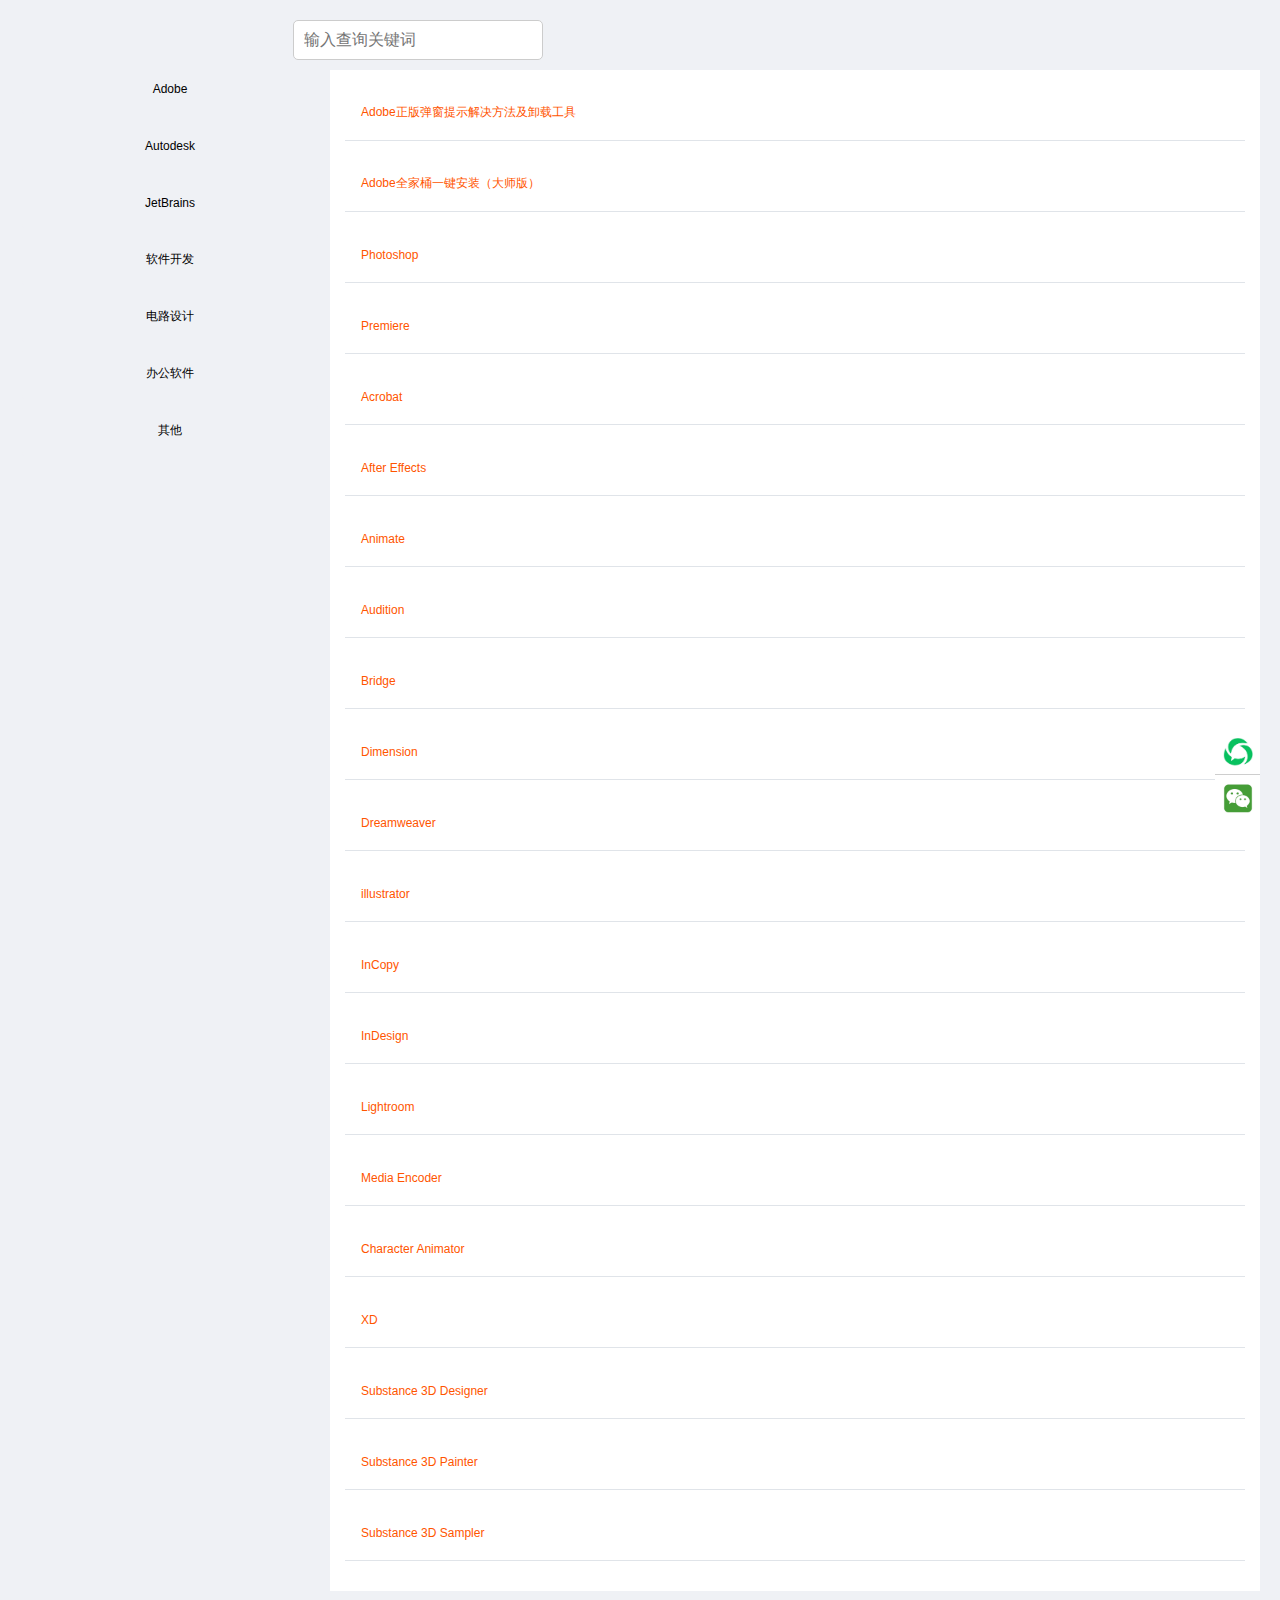
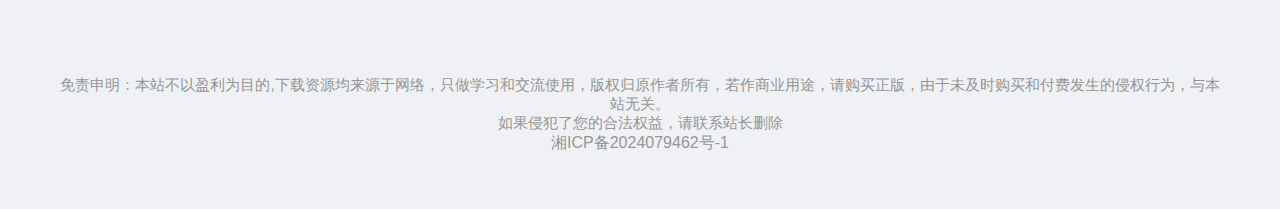
==== commit f27a9ad5: "1111" ====
--- a/index.html
+++ b/index.html
@@ -37,6 +37,7 @@
             <div id="jb" class="mulu" onclick="replaceContent('JetBrains')">JetBrains</div>
             <div id="rjkf" class="mulu" onclick="replaceContent('软件开发')">软件开发</div>
             <div id="dlsj" class="mulu" onclick="replaceContent('电路设计')">电路设计</div>
+            <div id="bgrj" class="mulu" onclick="replaceContent('办公软件')">办公软件</div>
             <div id="qt" class="mulu" onclick="replaceContent('其他')">其他</div>
 
 
@@ -145,7 +146,7 @@
                     <div class="link">
                         <img src="../image/lan.gif" data-src="image/Adobe%20Ae.svg" alt="Icon"
                              style="width: 25px; height: 25px; margin-left: 15px; border-radius: 10px;">
-                        <a href="https://pan.quark.cn/s/bebbfc5ec849" target="_blank">After Effects 2024</a>
+                        <a href="https://pan.xunlei.com/s/VO9dFw6bdhyT6QWYoVLWPz81A1?pwd=4mdy#" target="_blank">After Effects 2024</a>
                     </div>
                 </div>
             </div>
@@ -175,7 +176,7 @@
                     <div class="link">
                         <img src="../image/lan.gif" data-src="image/Adobe%20Au.svg" alt="Icon"
                              style="width: 25px; height: 25px; margin-left: 15px; border-radius: 10px;">
-                        <a href="https://pan.quark.cn/s/5743d2e132d9" target="_blank">Audition 2024</a>
+                        <a href="https://pan.xunlei.com/s/VO9dFc-v2U5CHm0bECE-aGSMA1?pwd=8wwr#" target="_blank">Audition 2024</a>
                     </div>
                 </div>
             </div>
@@ -190,7 +191,7 @@
                     <div class="link">
                         <img src="../image/lan.gif" data-src="image/Adobe%20Br.svg" alt="Icon"
                              style="width: 25px; height: 25px; margin-left: 15px; border-radius: 10px;">
-                        <a href="https://pan.quark.cn/s/fc6a4c4309b6" target="_blank">Bridge 2024</a>
+                        <a href="https://pan.xunlei.com/s/VO9dFEnuEpgVoEhkymb_XJDcA1?pwd=knis#" target="_blank">Bridge 2024</a>
                     </div>
                 </div>
             </div>
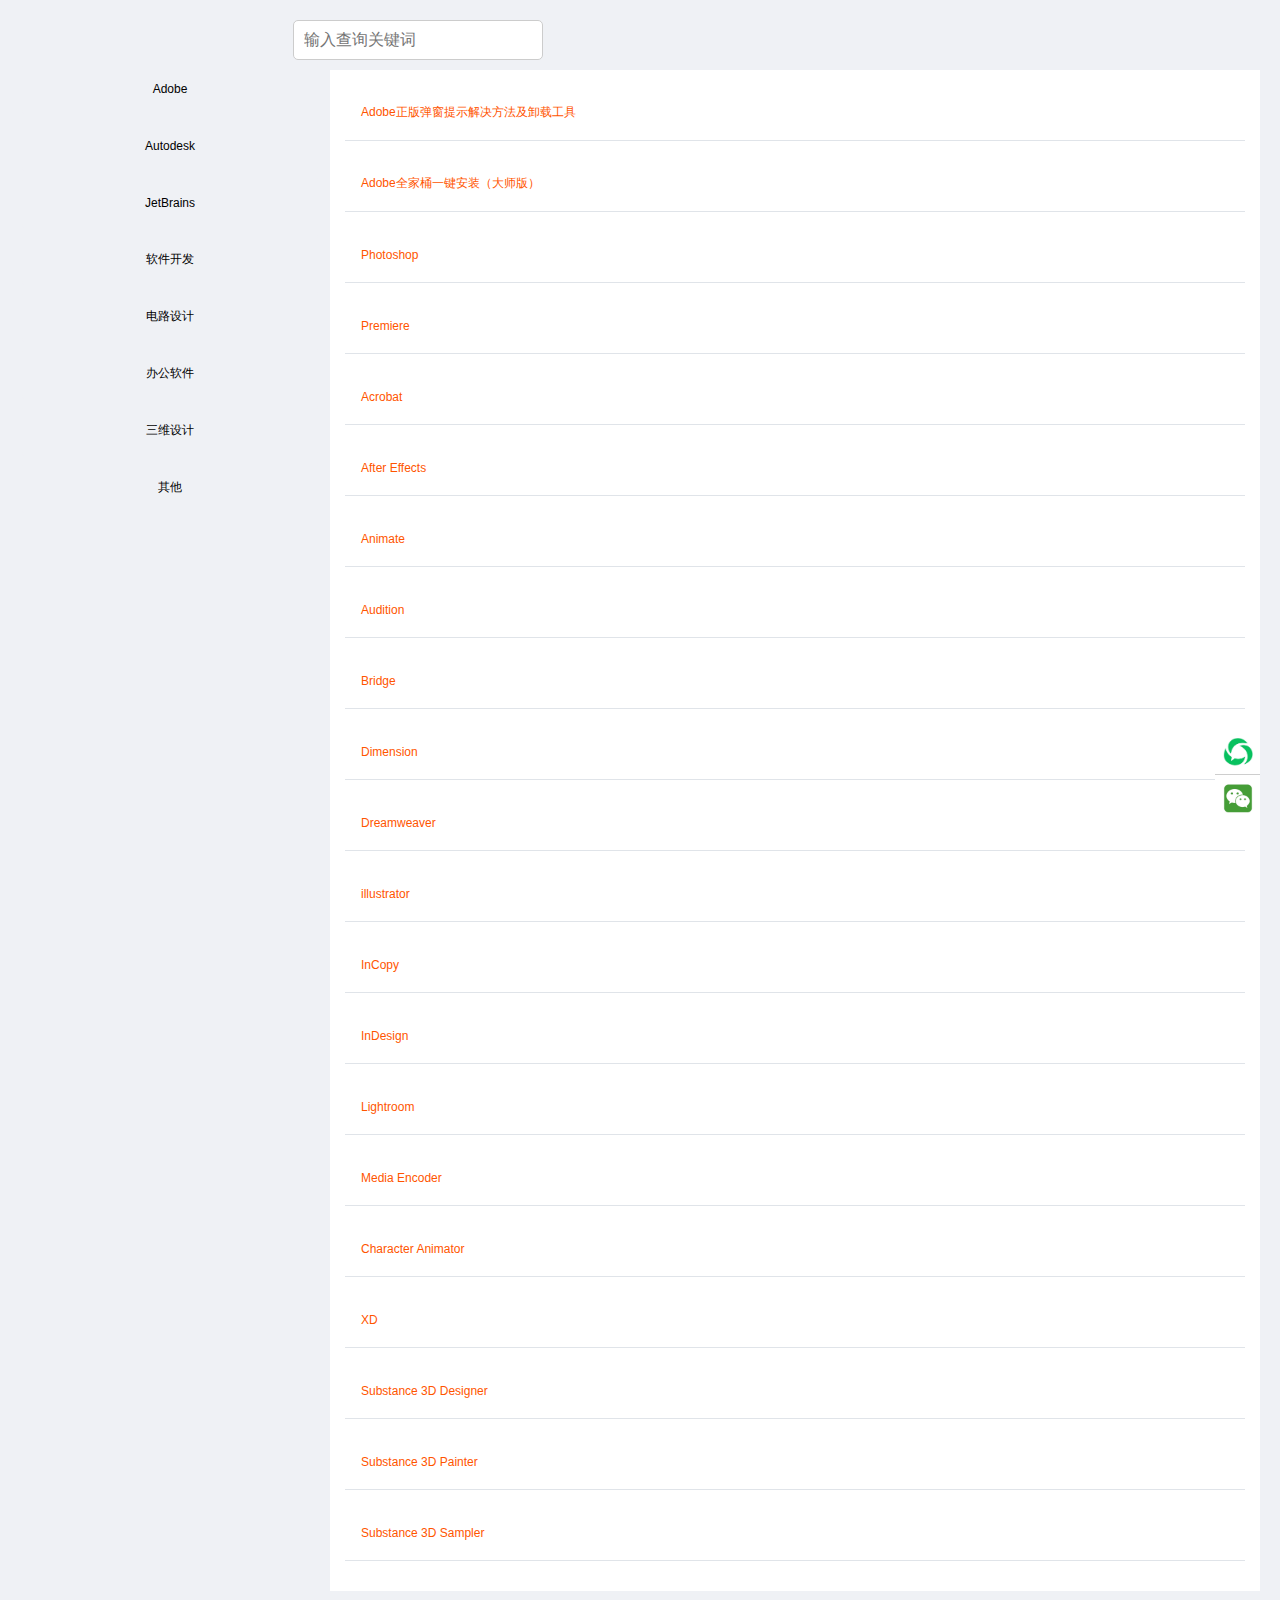
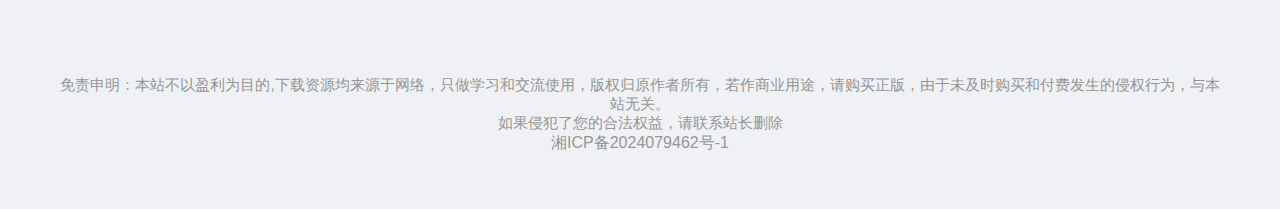
==== commit 3a71d698: "1111" ====
--- a/index.html
+++ b/index.html
@@ -38,6 +38,7 @@
             <div id="rjkf" class="mulu" onclick="replaceContent('软件开发')">软件开发</div>
             <div id="dlsj" class="mulu" onclick="replaceContent('电路设计')">电路设计</div>
             <div id="bgrj" class="mulu" onclick="replaceContent('办公软件')">办公软件</div>
+            <div id="swsj" class="mulu" onclick="replaceContent('三维设计')">三维设计</div>
             <div id="qt" class="mulu" onclick="replaceContent('其他')">其他</div>
 
 
@@ -161,7 +162,7 @@
                     <div class="link">
                         <img src="../image/lan.gif" data-src="image/Adobe%20An.svg" alt="Icon"
                              style="width: 25px; height: 25px; margin-left: 15px; border-radius: 10px;">
-                        <a href="https://pan.xunlei.com/s/VO9ZidaChASkTUoPEOGzi_M9A1?pwd=hp9z#" target="_blank">Animate 2024</a>
+                        <a href="https://pan.xunlei.com/s/VOAkyOd2jqhcVWcsT0I1JnGUA1?pwd=m4p8#" target="_blank">Animate 2024</a>
                     </div>
                 </div>
             </div>
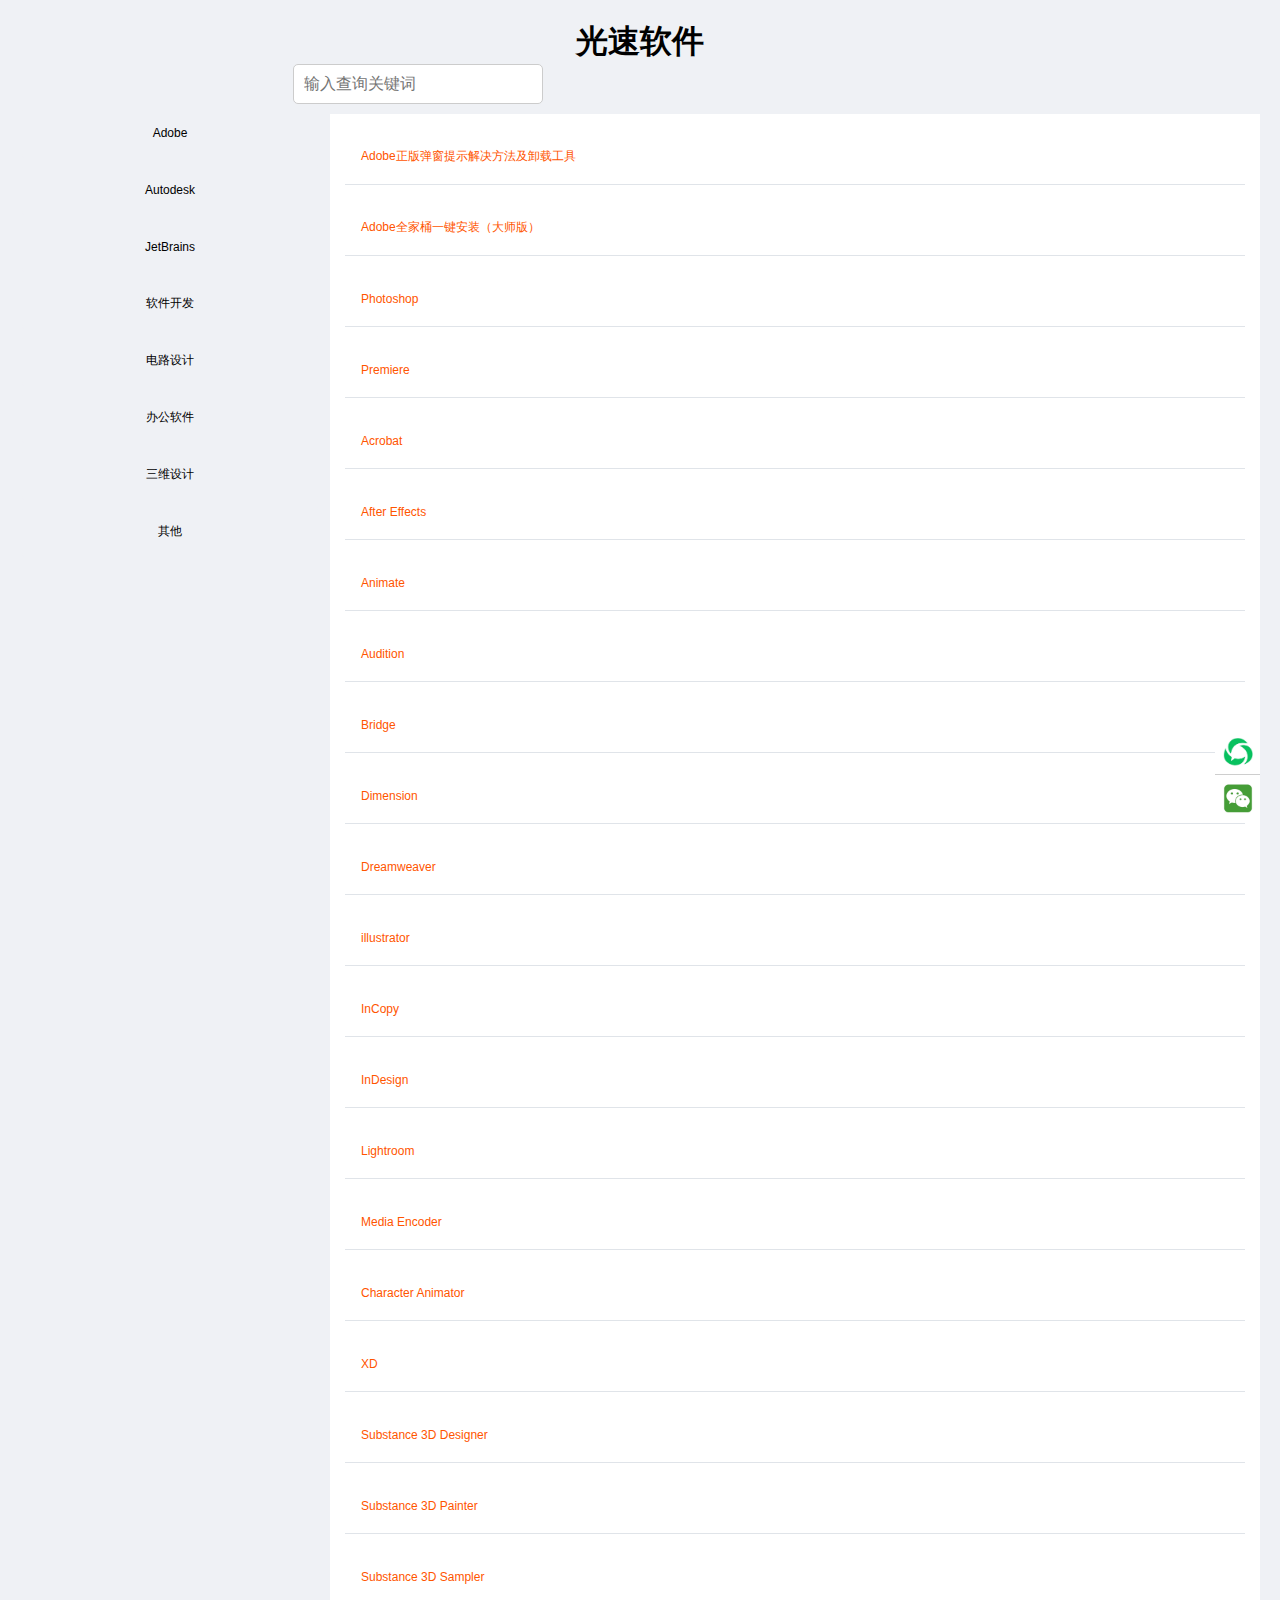
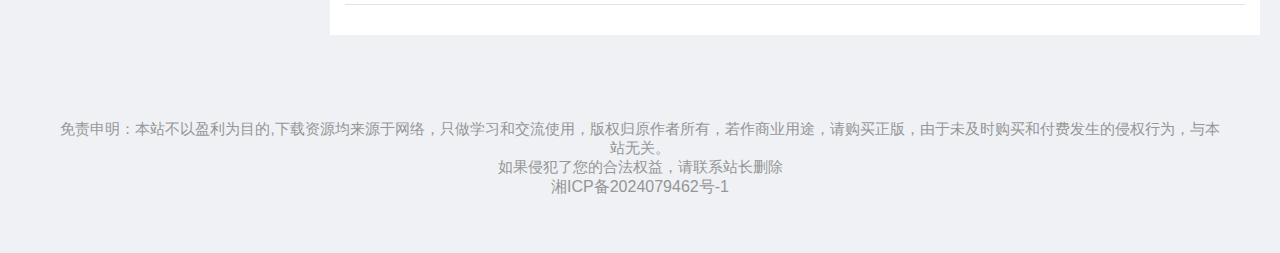
==== commit efd2a099: "1111" ====
--- a/index.html
+++ b/index.html
@@ -25,8 +25,9 @@
     </script>
 </head>
 <body mpa-version="9.1.1" mpa-extension-id="ibefaeehajgcpooopoegkifhgecigeeg">
+<div class="container"><h1>光速软件</h1></div>
 <div class="search-container">
-    <input type="text" id="searchInput" placeholder="输入查询关键词">
+   </label><input type="text" id="searchInput" placeholder="输入查询关键词">
     <div id="dropdown" class="dropdown-menu"></div>
 </div>
 <div class="neirong">
@@ -88,6 +89,20 @@
                     <div class="link">
                         <img src="../image/lan.gif" data-src="image/Adobe%20Ps.svg" alt="Icon"
                              style="width: 25px; height: 25px; margin-left: 15px; border-radius: 10px;">
+                        <a href="https://pan.xunlei.com/s/VODphujFPh34cmY4iTl2K9c_A1?pwd=aib8#" target="_blank">Photoshop 2025神经滤镜</a>
+                    </div>
+                </div>
+                <div class="dlink">
+                    <div class="link">
+                        <img src="../image/lan.gif" data-src="image/Adobe%20Ps.svg" alt="Icon"
+                             style="width: 25px; height: 25px; margin-left: 15px; border-radius: 10px;">
+                        <a href="https://pan.xunlei.com/s/VODpbsIolV-qVoiIsC07wgmhA1?pwd=8ytk#" target="_blank">Photoshop 2025</a>
+                    </div>
+                </div>
+                <div class="dlink">
+                    <div class="link">
+                        <img src="../image/lan.gif" data-src="image/Adobe%20Ps.svg" alt="Icon"
+                             style="width: 25px; height: 25px; margin-left: 15px; border-radius: 10px;">
                         <a href="https://pan.xunlei.com/s/VO9ZgitZthQJA3jech55lXDkA1?pwd=4r6e#" target="_blank">Photoshop 2024 25.11</a>
                     </div>
                 </div>
@@ -110,6 +125,13 @@
                     <div class="link">
                         <img src="../image/lan.gif" data-src="image/Adobe%20Pr.svg" alt="Icon"
                              style="width: 25px; height: 25px; margin-left: 15px; border-radius: 10px;">
+                        <a href="https://pan.xunlei.com/s/VODpibwwartrUVtuqbMiN8oxA1?pwd=ju2v#" target="_blank">Adobe Premiere Pro 2025</a>
+                    </div>
+                </div>
+                <div class="dlink">
+                    <div class="link">
+                        <img src="../image/lan.gif" data-src="image/Adobe%20Pr.svg" alt="Icon"
+                             style="width: 25px; height: 25px; margin-left: 15px; border-radius: 10px;">
                         <a href="https://pan.xunlei.com/s/VO9ZhO7yDtSCJ6iviINdKV4_A1?pwd=h3ar#" target="_blank">Premiere 2024 24.4.1</a>
                     </div>
                 </div>
@@ -147,6 +169,13 @@
                     <div class="link">
                         <img src="../image/lan.gif" data-src="image/Adobe%20Ae.svg" alt="Icon"
                              style="width: 25px; height: 25px; margin-left: 15px; border-radius: 10px;">
+                        <a href="https://pan.xunlei.com/s/VODpjqBQKYBdBxM31lJfQ0LFA1?pwd=rigc#" target="_blank">Adobe After Effects 2025</a>
+                    </div>
+                </div>
+                <div class="dlink">
+                    <div class="link">
+                        <img src="../image/lan.gif" data-src="image/Adobe%20Ae.svg" alt="Icon"
+                             style="width: 25px; height: 25px; margin-left: 15px; border-radius: 10px;">
                         <a href="https://pan.xunlei.com/s/VO9dFw6bdhyT6QWYoVLWPz81A1?pwd=4mdy#" target="_blank">After Effects 2024</a>
                     </div>
                 </div>
@@ -177,6 +206,13 @@
                     <div class="link">
                         <img src="../image/lan.gif" data-src="image/Adobe%20Au.svg" alt="Icon"
                              style="width: 25px; height: 25px; margin-left: 15px; border-radius: 10px;">
+                        <a href="https://pan.xunlei.com/s/VODpkErRartrUVtuqbMiOBiaA1?pwd=criw#" target="_blank">Adobe Audition 2025</a>
+                    </div>
+                </div>
+                <div class="dlink">
+                    <div class="link">
+                        <img src="../image/lan.gif" data-src="image/Adobe%20Au.svg" alt="Icon"
+                             style="width: 25px; height: 25px; margin-left: 15px; border-radius: 10px;">
                         <a href="https://pan.xunlei.com/s/VO9dFc-v2U5CHm0bECE-aGSMA1?pwd=8wwr#" target="_blank">Audition 2024</a>
                     </div>
                 </div>
@@ -192,6 +228,13 @@
                     <div class="link">
                         <img src="../image/lan.gif" data-src="image/Adobe%20Br.svg" alt="Icon"
                              style="width: 25px; height: 25px; margin-left: 15px; border-radius: 10px;">
+                        <a href="https://pan.xunlei.com/s/VODpkgIYf8Qa_m5haS8u-AsVA1?pwd=vhe2#" target="_blank">Adobe Bridge 2025</a>
+                    </div>
+                </div>
+                <div class="dlink">
+                    <div class="link">
+                        <img src="../image/lan.gif" data-src="image/Adobe%20Br.svg" alt="Icon"
+                             style="width: 25px; height: 25px; margin-left: 15px; border-radius: 10px;">
                         <a href="https://pan.xunlei.com/s/VO9dFEnuEpgVoEhkymb_XJDcA1?pwd=knis#" target="_blank">Bridge 2024</a>
                     </div>
                 </div>
@@ -234,7 +277,20 @@
             </div>
             <div class="sw-item" id="menu11" style="display: none;">
                 <div class="dlink">
-
+                    <div class="link">
+                        <img src="../image/lan.gif" data-src="image/Adobe%20Ai.svg" alt="Icon"
+                             style="width: 25px; height: 25px; margin-left: 15px; border-radius: 10px;">
+                        <a href="https://pan.xunlei.com/s/VODplAejrUZ9mg1KiBsfJKeOA1?pwd=yfvk#" target="_blank">Adobe Illustrator 2025 V29.1</a>
+                    </div>
+                </div>
+                <div class="dlink">
+                    <div class="link">
+                        <img src="../image/lan.gif" data-src="image/Adobe%20Ai.svg" alt="Icon"
+                             style="width: 25px; height: 25px; margin-left: 15px; border-radius: 10px;">
+                        <a href="https://pan.xunlei.com/s/VODpgJ4OqqGXKOhj6W9vZPq6A1?pwd=fvbh#" target="_blank">Adobe Illustrator 2025 V29.0</a>
+                    </div>
+                </div>
+                <div class="dlink">
                     <div class="link">
                         <img src="../image/lan.gif" data-src="image/Adobe%20Ai.svg" alt="Icon"
                              style="width: 25px; height: 25px; margin-left: 15px; border-radius: 10px;">
@@ -253,6 +309,13 @@
                     <div class="link">
                         <img src="../image/lan.gif" data-src="image/Adobe%20Ic.svg" alt="Icon"
                              style="width: 25px; height: 25px; margin-left: 15px; border-radius: 10px;">
+                        <a href="https://pan.xunlei.com/s/VODplW4wPh34cmY4iTl2M3xPA1?pwd=ie8k#" target="_blank">Adobe InCopy 2025</a>
+                    </div>
+                </div>
+                <div class="dlink">
+                    <div class="link">
+                        <img src="../image/lan.gif" data-src="image/Adobe%20Ic.svg" alt="Icon"
+                             style="width: 25px; height: 25px; margin-left: 15px; border-radius: 10px;">
                         <a href="https://pan.quark.cn/s/b251599d9655" target="_blank">InCopy 2024</a>
                     </div>
                 </div>
@@ -268,6 +331,13 @@
                     <div class="link">
                         <img src="../image/lan.gif" data-src="image/Adobe%20Id.svg" alt="Icon"
                              style="width: 25px; height: 25px; margin-left: 15px; border-radius: 10px;">
+                        <a href="https://pan.xunlei.com/s/VODpm-W-rUZ9mg1KiBsfJiRjA1?pwd=y83g#" target="_blank">Adobe InDesign 2025</a>
+                    </div>
+                </div>
+                <div class="dlink">
+                    <div class="link">
+                        <img src="../image/lan.gif" data-src="image/Adobe%20Id.svg" alt="Icon"
+                             style="width: 25px; height: 25px; margin-left: 15px; border-radius: 10px;">
                         <a href="https://pan.quark.cn/s/0a7dee88a8ca" target="_blank">InDesign 2024</a>
                     </div>
                 </div>
@@ -283,6 +353,13 @@
                     <div class="link">
                         <img src="../image/lan.gif" data-src="image/lrc.ico" alt="Icon"
                              style="width: 25px; height: 25px; margin-left: 15px; border-radius: 10px;">
+                        <a href="https://pan.xunlei.com/s/VODphH3c8u14g1mC4iiM2qpXA1?pwd=dwub#" target="_blank">Adobe Lightroom Classic 2025</a>
+                    </div>
+                </div>
+                <div class="dlink">
+                    <div class="link">
+                        <img src="../image/lan.gif" data-src="image/lrc.ico" alt="Icon"
+                             style="width: 25px; height: 25px; margin-left: 15px; border-radius: 10px;">
                         <a href="https://pan.xunlei.com/s/VO9ZjaxWErfnXKUcRfxHVuxTA1?pwd=wabs#" target="_blank">Lightroom Classic 2024 13.4</a>
                     </div>
                 </div>
@@ -305,6 +382,13 @@
                     <div class="link">
                         <img src="../image/lan.gif" data-src="ruanjian/image/me.png" alt="Icon"
                              style="width: 25px; height: 25px; margin-left: 15px; border-radius: 10px;">
+                        <a href="https://pan.xunlei.com/s/VODpmMS-f8Qa_m5haS8u00QzA1?pwd=2smd#" target="_blank">Adobe Media Encoder 2025</a>
+                    </div>
+                </div>
+                <div class="dlink">
+                    <div class="link">
+                        <img src="../image/lan.gif" data-src="ruanjian/image/me.png" alt="Icon"
+                             style="width: 25px; height: 25px; margin-left: 15px; border-radius: 10px;">
                         <a href="https://pan.xunlei.com/s/VO9ZkB6d2HybElvIDsX3hAmIA1?pwd=nwpf#" target="_blank">Media Encoder 2024</a>
                     </div>
                 </div>
@@ -316,6 +400,13 @@
                                 </span>
             </div>
             <div class="sw-item" id="menu17" style="display: none;">
+                <div class="dlink">
+                    <div class="link">
+                        <img src="../image/lan.gif" data-src="ruanjian/image/Character.png" alt="Icon"
+                             style="width: 25px; height: 25px; margin-left: 15px; border-radius: 10px;">
+                        <a href="https://pan.xunlei.com/s/VODpmmuOb6zBidi3wvfSjRKMA1?pwd=bae7#" target="_blank">Adobe Character Animator 2025</a>
+                    </div>
+                </div>
                 <div class="dlink">
                     <div class="link">
                         <img src="../image/lan.gif" data-src="ruanjian/image/Character.png" alt="Icon"
@@ -396,7 +487,7 @@
                 <span class="text">关注公众号</span>
             </span>
             <div class="qrcode">
-                <img src="image/vxgzh.jpg" alt="公众号二维码">
+                <img src="image/gzh.jpg" alt="公众号二维码">
             </div>
         </div>
         <div class="icon-appreciation tooltip bottom-icon">
--- a/css/index.css
+++ b/css/index.css
@@ -457,7 +457,11 @@
     padding: 35px;
     text-align: center;
 }
-
+.container {
+    display: flex;
+    justify-content: center;
+    align-items: center;
+}
 @media screen and (max-width: 1280px) {
     /* 当屏幕宽度小于等于1280px时应用的样式 */
     .ad {
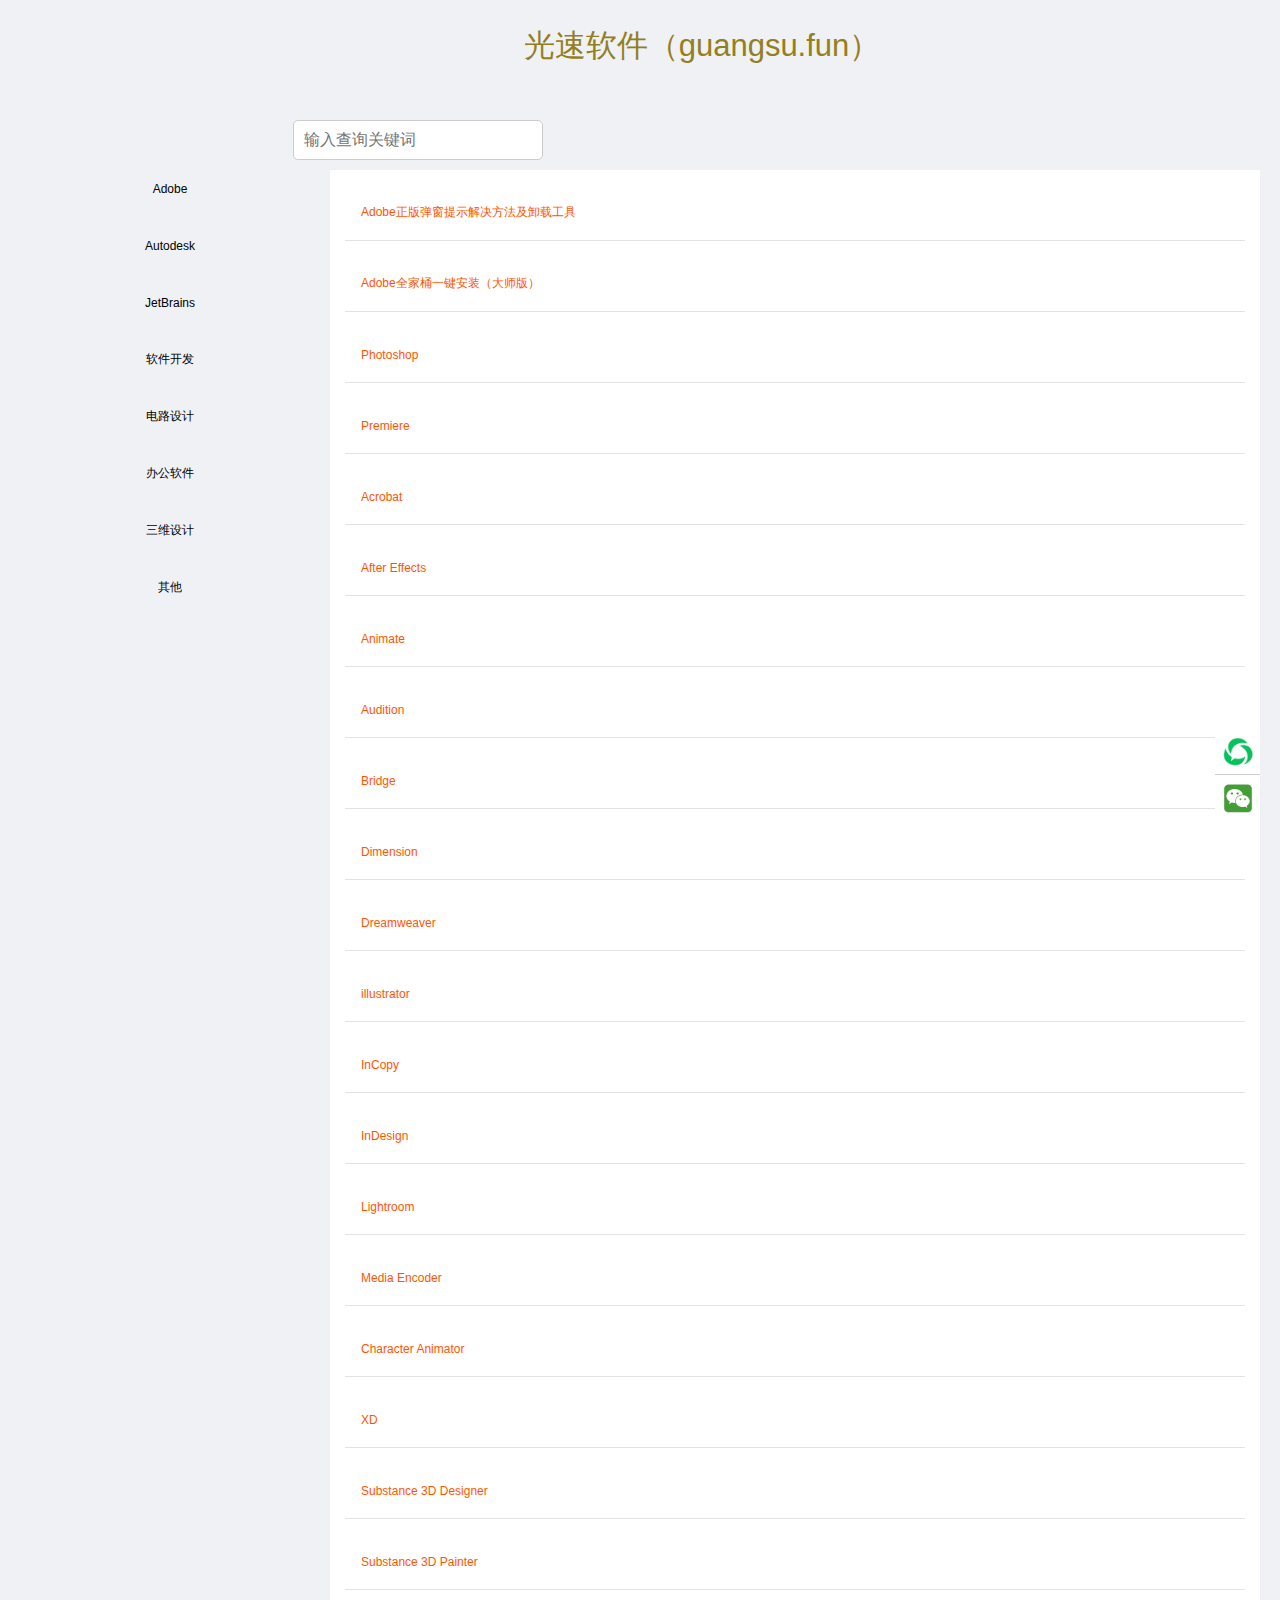
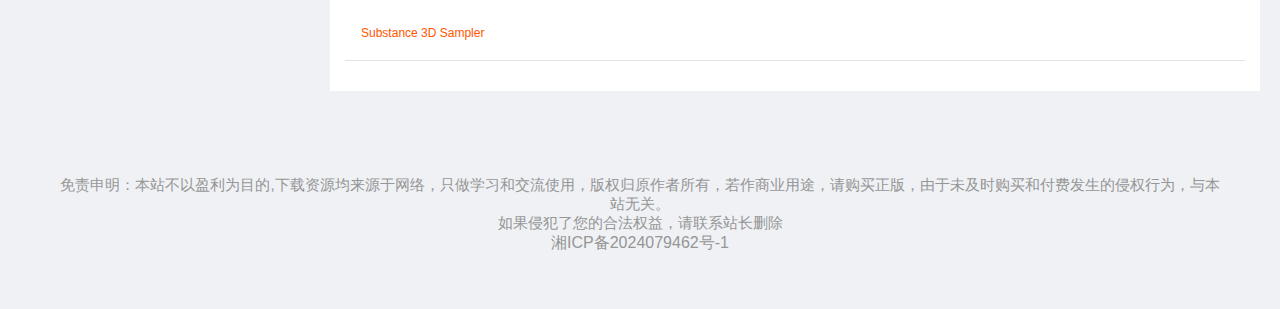
==== commit 79829591: "1111" ====
--- a/index.html
+++ b/index.html
@@ -25,9 +25,12 @@
     </script>
 </head>
 <body mpa-version="9.1.1" mpa-extension-id="ibefaeehajgcpooopoegkifhgecigeeg">
-<div class="container"><h1>光速软件</h1></div>
+<div class="jieshao">
+    <div class="js1">光速软件（guangsu.fun）</div>
+</div>
+<div class="container"><h1></h1></div>
 <div class="search-container">
-   </label><input type="text" id="searchInput" placeholder="输入查询关键词">
+   <input type="text" id="searchInput" placeholder="输入查询关键词">
     <div id="dropdown" class="dropdown-menu"></div>
 </div>
 <div class="neirong">
--- a/css/index.css
+++ b/css/index.css
@@ -52,6 +52,45 @@
 .navbar div:hover {
     background-color: rgb(214, 218, 224);
     color: black;
+}
+
+.jieshao {
+    #display: flex;
+    height: 170px;
+    justify-content: center;
+    align-items: center;
+}
+
+.js3 a {
+    height: 20px;
+    display: flex;
+    width: 900px;
+    justify-content: center;
+    align-items: center;
+    border-bottom: 2px solid rgb(214, 218, 224);
+    padding-bottom: 15px;
+}
+
+.js1 {
+    margin-left: 10%;
+    height: 90px;
+    justify-content: center;
+    align-items: center;
+    color: rgb(148, 127, 32);
+    font-size: 31px;
+}
+
+.js2 {
+    margin-left: 41%;
+    justify-content: center;
+    align-items: center;
+    font-size: 16px;
+}
+
+.js3 {
+    margin-left: 21%;
+    justify-content: center;
+    align-items: center;
 }
 
 .lanmu {
--- a/css/hm.css
+++ b/css/hm.css
@@ -3,7 +3,11 @@
     font-family: Arial, sans-serif;
     margin: 20px;
 }
-
+.container {
+    display: flex;
+    justify-content: center;
+    align-items: center;
+}
 /* 搜索容器样式 */
 .search-container {
     margin-left: 22%;
